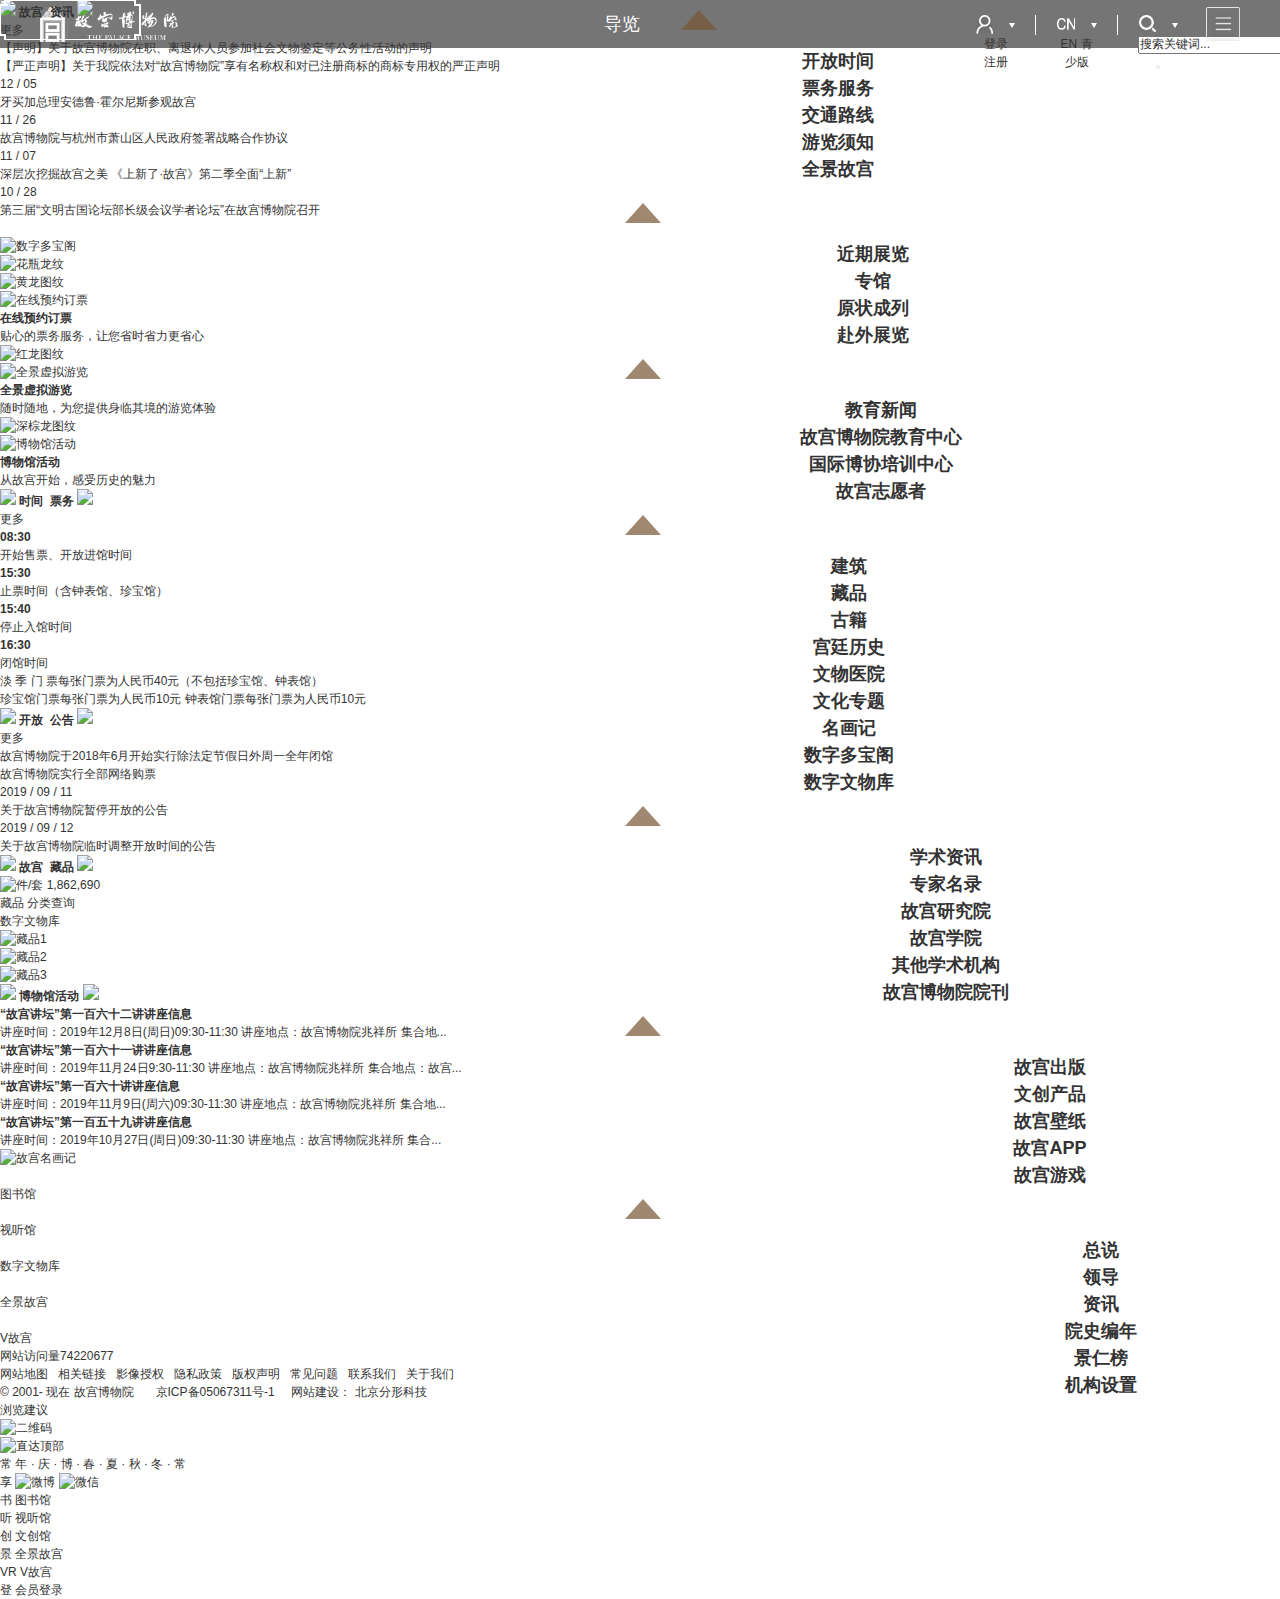
==== index.html @ b0aff109 "12.9" ====
<!DOCTYPE html>
<html lang="en">

<head>
  <meta charset="UTF-8">
  <meta name="viewport" content="width=device-width, initial-scale=1.0">
  <meta http-equiv="X-UA-Compatible" content="ie=edge">
  <title>故宫博物院</title>
  <meta name="keywords" content="故宫博物院,故宫">
  <meta name="description"
    content="北京故宫博物院建立于1925年10月10日，位于北京故宫紫禁城内。是在明朝、清朝两代皇宫及其收藏的基础上建立起来的中国综合性博物馆，也是中国最大的古代文化艺术博物馆，其文物收藏主要来源于清代宫中旧藏，是第一批全国爱国主义教育示范基地。">
  <link rel="icon" href="./img/favicon.ico" type="image/x-icon">
  <link rel="stylesheet" href="./lib/reset.css">
  <link rel="stylesheet" href="./css/common.css">
  <link rel="stylesheet" href="./css/index.css">
  <!-- 引入js -->
  <script src="./lib/jquery-1.12.4.js"></script>
  <!-- 轮播、 -->
  <!-- <script src="./lib/jquery-1.8.3.min.js"></script> -->
  <script src="./lib/jquery.easing.1.3.js"></script>
  <script src="./lib/jquery.transit.min.js"></script>
  <script src="./lib/jquery.mChange.zoom.js"></script>
  <!-- 滚轮 -->
  <script src="./lib/jquery.mousewheel.min.js"></script>
  <script src="./lib/jquery.nicescroll.min.js"></script>
  <!-- 引入mouse方向 -->
  <script src="./lib/mousedirection.js"></script>
</head>

<body>
  <!-- 1. 头部与轮播区域标签 -->
  <div class="topheader">
    <div class="header clearfix">
      <div class="toplogo"><a href="index.html"><img src="./img/logo.png" alt="故宫logo"></a></div>
      <!-- 头部导航 -->
      <ul class="topnav_mean">
        <li><a href="./index.html">首页</a></li>
        <li><a href="#">导览</a>
          <i class=""><img src="./img/arrow1.png" alt="隐藏导航栏三角"></i>
          <div class="child c2" style="padding-left: 389px;">
            <p><strong> <a href="#">开放时间</a> </strong></p>
            <p><strong> <a href="#">票务服务</a> </strong></p>
            <p><strong> <a href="#">交通路线</a> </strong></p>
            <p><strong> <a href="#">游览须知</a> </strong></p>
            <p><strong> <a href="#" target="_blank">全景故宫</a> </strong></p>
          </div>
        </li>
        <li><a href="#">展览</a><i class=""><img src="./img/arrow1.png" alt="隐藏导航栏三角"></i>
          <div class="child c3" style="padding-left: 566.5px;">
            <p><strong> <a href="#">近期展览</a> </strong></p>
            <p><strong> <a href="#">专馆</a> </strong></p>
            <p><strong> <a href="#">原状成列</a> </strong></p>
            <p><strong> <a href="#">赴外展览</a> </strong></p>
          </div>
        </li>
        <li><a href="#">教育</a><i class=""><img src="./img/arrow1.png" alt="隐藏导航栏三角"></i>
          <div class="child c4" style="padding-left: 582.5px;">
            <p><strong> <a href="#">教育新闻</a> </strong></p>
            <p><strong> <a href="#">故宫博物院教育中心</a> </strong></p>
            <p><strong> <a href="#">国际博协培训中心</a> </strong></p>
            <p><strong> <a href="#">故宫志愿者</a> </strong></p>
          </div>
        </li>
        <li><a href="#">探索</a><i class=""><img src="./img/arrow1.png" alt="隐藏导航栏三角"></i>
          <div class="child c5" style="padding-left: 518.5px;">
            <p><strong> <a href="#">建筑</a> </strong></p>
            <p><strong> <a href="#">藏品</a> </strong></p>
            <p><strong> <a href="#">古籍</a> </strong></p>
            <p><strong> <a href="#">宫廷历史</a> </strong></p>
            <p><strong> <a href="#">文物医院</a> </strong></p>
            <p><strong> <a href="#">文化专题</a> </strong></p>
            <p><strong> <a href="#" target="_blank">名画记</a> </strong></p>
            <p><strong> <a href="#" target="_blank">数字多宝阁</a> </strong></p>
            <p><strong> <a href="#" target="_blank">数字文物库</a> </strong></p>
          </div>
        </li>
        <li><a href="#">学术</a><i class=""><img src="./img/arrow1.png" alt="隐藏导航栏三角"></i>
          <div class="child c6" style="padding-left: 711.5px;">
            <p><strong> <a href="#">学术资讯</a> </strong></p>
            <p><strong> <a href="#">专家名录</a> </strong></p>
            <p><strong> <a href="#">故宫研究院</a> </strong></p>
            <p><strong> <a href="#">故宫学院</a> </strong></p>
            <p><strong> <a href="#">其他学术机构</a> </strong></p>
            <p><strong> <a href="#">故宫博物院院刊</a> </strong></p>
          </div>
        </li>
        <li><a href="#">文创</a><i class=""><img id="aw1" src="./img/arrow1.png" alt="隐藏导航栏三角"></i>
          <div class="child c7" style="padding-left: 920px;">
            <p><strong> <a href="#">故宫出版</a> </strong></p>
            <p><strong> <a href="#">文创产品</a> </strong></p>
            <p><strong> <a href="#">故宫壁纸</a> </strong></p>
            <p><strong> <a href="#">故宫APP</a> </strong></p>
            <p><strong> <a href="#" target="_blank">故宫游戏</a> </strong></p>
          </div>
        </li>
        <li><a href="#">关于</a><i class=""><img id="aw1" src="./img/arrow1.png" alt="隐藏导航栏三角"></i>
          <div class="child c8" style="padding-left: 1021px;">
            <p><strong> <a href="#">总说</a> </strong></p>
            <p><strong> <a href="#">领导</a> </strong></p>
            <p><strong> <a href="#">资讯</a> </strong></p>
            <p><strong> <a href="#">院史编年</a> </strong></p>
            <p><strong> <a href="#">景仁榜</a> </strong></p>
            <p><strong> <a href="#">机构设置</a> </strong></p>
          </div>
        </li>
      </ul>
      <script>
        // 移入导航显示三角形，移出后消失
        $(".topnav_mean li").hover(
          function () {
            $(this).children("i").addClass("cur")
            // console.log($(this).children("i"));
          },
          function () {
            $(this).children("i").removeClass("cur")
          }
        );
        // 头部导航hover颜色
        $(".topnav_mean i").hover(
          function () {
            $(this).parent().children('a').css("color", "#c2a680")
          },
          function () {
            $(this).parent().children('a').css("color", "")
          }
        );
        // 头部导航hover颜色
        $(".topnav_mean .child").hover(
          function () {
            $(this).parent().children('a').css("color", "#c2a680")
          },
          function () {
            $(this).parent().children('a').css("color", "")
          }
        );
      </script>

      <!-- 头部右边工具栏 -->
      <div class="topnav-r clearfix">
        <ul class="tools">
          <li class="login">
            <a href="#"><img src="./img/ico_tools_search2.png" alt="登录注册"></a>
            <div class="loginbox">
              <span class="a" onclick="window.location.href='./login.html'">登录</span>
              <span class="a">注册</span>
            </div>
          </li>
          <li class="lang">
            <a href="#"><img src="./img/CN.png" alt="版本切换"></a>
            <div class="language">
              <span class="a">EN</span>
              <span class="a">青少版</span>
            </div>
          </li>

          <li class="scbtn">
            <a href="#" id="fdj"><img src="./img//ico_tools_user2.png" alt="搜索"></a>
            <div class="search">
              <input type="text" class="keyword_search" value="搜索关键词..."
                onfocus="if(this.value=='搜索关键词...'){this.value=''}" onblur="if(this.value=''){this.value='搜索关键词...'}">
              <button class="ok"></button>
            </div>
          </li>
        </ul>
        <!-- 三横杠 -->
        <a href="#" class="menutool"><img src="./img/menu2.png" alt=""></a>
      </div>
      <script>
        // 点击搜索图标，显示和隐藏
        $("#fdj").click(function () {
          $(".search").toggle();
        })
        // 移到登录、版本图标后隐藏搜索
        $(".login").mouseover(function () {
          $(".search").hide();
        });
        $(".lang").mouseover(function () {
          $(".search").hide();
        });
      </script>
    </div>

    <!-- 动态：轮播图:::: -->
    <div class="focus">
      <div>
        <style type="text/css">
          #wrap-banner {}
        </style>
        <a id="wrap-banner" href="javascript:void(0);"></a>
        <ul>
          <li>
            <a href="https://young.dpm.org.cn/ency_haicuo" target="_blank"
              style="background:url('./img/lb_1.jpg') no-repeat center;background-size:auto 100%;"></a>
          </li>
          <li>
            <a href="https://webapp.vizen.cn/pro_vizen_template/#/albumpc/1911173214?isAutoJump=true" target="_blank"
              style="background:url('./img/lb_2.jpg') no-repeat center;background-size:auto 100%;"></a>
          </li>
          <li>
            <a href="http://quanjing.artron.net/scene/IINGbrSFm9TejnW1TCgG1TJi2siY3tMV/yuzhuoyundanchenbainianjinianzhan/tour.html"
              target="_blank" style="background:url('./img/lb_3.jpg') no-repeat center;background-size:auto 100%;"></a>
          </li>
          <li>
            <a href="http://webapp.vizen.cn/gugong_app_pc/index.html" target="_blank"
              style="background:url('./img/lb_5.jpg') no-repeat center;background-size:auto 100%;"></a>
          </li> 
        </ul>
        <div class="nav">
          <i class="now"></i><i></i><i></i><i></i>
        </div>
      </div>
      <div class="prev"><a href="javascript:;"></a></div>
      <div class="next"><a href="javascript:;"></a></div>
    </div>
    <!-- js轮播操作 -->
    <script>
      // 通过监听改变屏幕来计算高度
      $(window).on('resize', function () {
        setTimeout(function () {
          $('.focus').height($(window).height())
        }, 500)

      }).trigger('resize')

      // 获取元素设置背景图片
      $('.focus ul li').mChange({
        auto: 1, //是否自动播放,1为自动,0为手动
        arrow: 1, //是否反转箭头,1为点击左侧向右滚动,0则相反
        speed: 1000, //效果速度,大于0.3
        time: 5000, //周期时间，大于1
        nav: $('.focus .nav i'), //导航
        nave: "click", //导航事件
        navs: 0, //导航滚动
        prev: ".focus .prev a", //上一个
        next: ".focus .next a", //下一个
        cycle: 1, //是否循环
        mousestop: 0, //是否鼠标划入停止
        mousewheel: 0, //是否开启滚轮事件
        animates: function (idx) {} //自定义函数
      });

      // 当鼠标移动到箭头的时候显示左右2个箭头，透明度设置为1
      $('.prev').mouseover(function () {
        $(this).children().css("opacity", 1)
      })

      $('.next').mouseover(function () {
        $(this).children().css("opacity", 1)
      })

      //当鼠标离开的时候分别隐藏2个箭头,透明度设置为0
      $('.prev').mouseout(function () {
        $(this).children().css("opacity", 0)
      })

      $('.next').mouseout(function () {
        $(this).children().css("opacity", 0)
      })
    </script>
  </div>



  <!-- 2. 主要内容 -->
  <div class="main_content">
    <!-- 2.1 版心 -->
    <div class="container clearfix">
      <!-- 2.1.1 故宫信息 -->
      <div class="palace_information clearfix">
        <!-- 2.1.1.1 信息左边 -->
        <div class="left clearfix">
          <!-- 盒子1 -->
          <div class="box1">
            <!-- 2.1.1.1.1 资讯 -->
            <div class="news clearfix">
              <!-- 标题 -->
              <div class="title clearfix">
                <h1>
                  <span class="tit-span"><img src="./img/public-icon1.png"></span>
                  <span class="s1">故宫</span>
                  <span class="title_dot"><img src="./img/title_dot.png" alt=""></span>
                  <span>资讯</span>
                  <span class="tit-span"><img src="./img/public-icon2.png"></span>
                </h1>
                <a href="#" class="more">更多<i></i></a>
              </div>
              <!-- 信息列表 -->
              <div>
                <!-- 声明 -->
                <div class="list1">
                  <a href="#" title="【声明】关于故宫博物院在职、离退休人员参加社会文物鉴定等公务性活动的声明"
                    style="display: block;">【声明】关于故宫博物院在职、离退休人员参加社会文物鉴定等公务性活动的声明</a>
                  <a href="#" title="【严正声明】关于我院依法对“故宫博物院”享有名称权和对已注册商标的商标专用权的严正声明"
                    style="display: block;">【严正声明】关于我院依法对“故宫博物院”享有名称权和对已注册商标的商标专用权的严正声明</a>
                </div>
                <!-- 资讯 -->
                <div class="list2">
                  <ul>
                    <li>
                      <p><span>12</span> / 05</p>
                      <a href="#" title="牙买加总理安德鲁·霍尔尼斯参观故宫">牙买加总理安德鲁·霍尔尼斯参观故宫</a>
                    </li>
                    <li>
                      <p><span>11</span> / 26</p>
                      <a href="#" title="故宫博物院与杭州市萧山区人民政府签署战略合作协议">故宫博物院与杭州市萧山区人民政府签署战略合作协议</a>
                    </li>
                    <li>
                      <p><span>11</span> / 07</p>
                      <a href="#" title="深层次挖掘故宫之美 《上新了·故宫》第二季全面“上新”">深层次挖掘故宫之美 《上新了·故宫》第二季全面“上新”</a>
                    </li>
                    <li>
                      <p><span>10</span> / 28</p>
                      <a href="#" title="第三届“文明古国论坛部长级会议学者论坛”在故宫博物院召开">第三届“文明古国论坛部长级会议学者论坛”在故宫博物院召开</a>
                    </li>
                  </ul>
                </div>
              </div>
            </div>
            <!-- 2.1.1.1.2 资讯图 -->
            <div class="img">
              <a href="#" target="_blank">
                <img src="./img/home_bg-ad.jpg" alt="">
              </a>
            </div>
          </div>

          <!-- 2.1.1.2 盒子2：数字多宝阁 -->
          <div class="box2">
            <a href="#">
              <div class="bg">
                <div class="num_ts"><img src="./img/vase_bg.jpg" alt="数字多宝阁"></div>
                <div class="dr_vase"><img src="./img/dragon_vase.png" alt="花瓶龙纹"></div>
              </div>
            </a>
          </div>
        </div>

        <!-- 2.1.1.2 右边 -->
        <div class="right clearfix">
          <!-- 2.1.1.2.1 盒子3 -->
          <div class="box3 clearfix">
            <ul>
              <li class="tkt"><a href="#">
                  <div class="bg"><img src="./img/y-dragon.png" alt="黄龙图纹"></div>
                  <div class="icon">
                    <img src="./img/book_ticket.png" alt="在线预约订票">
                  </div>
                  <div class="cont">
                    <h3>在线预约订票</h3>
                    <p>贴心的票务服务，让您省时省力更省心</p>
                  </div>
                </a></li>
              <li class="stsg"><a href="#">
                  <div class="bg"><img src="./img/r-dragon.png" alt="红龙图纹"></div>
                  <div class="icon">
                    <img src="./img/sightseeing.png" alt="全景虚拟游览">
                  </div>
                  <div class="cont">
                    <h3>全景虚拟游览</h3>
                    <p>随时随地，为您提供身临其境的游览体验</p>
                  </div>
                </a></li>
              <li class="aty"><a href="#">
                  <div class="bg"><img src="./img/d_b-dragon.png" alt="深棕龙图纹"></div>
                  <div class="icon">
                    <img src="./img/activity.png" alt="博物馆活动">
                  </div>
                  <div class="cont">
                    <h3>博物馆活动</h3>
                    <p>从故宫开始，感受历史的魅力</p>
                  </div>
                </a></li>
            </ul>
          </div>

          <!-- 2.1.1.2.2 盒子4 -->
          <div class="box4">
            <div class="item1">
              <!-- 标题 -->
              <div class="title clearfix">
                <h1>
                  <span class="tit-span"><img src="./img/public-icon1.png"></span>
                  <span>时间</span>
                  <span class="title_dot"><img src="./img/title_dot.png" alt=""></span>
                  <span>票务</span>
                  <span class="tit-span"><img src="./img/public-icon2.png"></span>
                </h1>
                <a href="#" class="more">更多<i></i></a>
              </div>
              <!-- 时间规划 -->
              <div class="list clearfix">
                <ul class="clearfix">
                  <li>
                    <h1>08:30</h1>
                    <p>开始售票、开放进馆时间</p>
                  </li>
                  <li>
                    <h1>15:30</h1>
                    <p>止票时间（含钟表馆、珍宝馆）</p>
                  </li>
                  <li>
                    <h1>15:40</h1>
                    <p>停止入馆时间</p>
                  </li>
                  <li>
                    <h1>16:30</h1>
                    <p>闭馆时间</p>
                  </li>
                </ul>
              </div>
              <!-- 门票 -->
              <div class="tip">
                <p><span><i>淡 季 门 票</i>每张门票为人民币40元（不包括珍宝馆、钟表馆）</span></p>
                <p>
                  <span><i>珍宝馆门票</i>每张门票为人民币10元</span>
                  <span><i>钟表馆门票</i>每张门票为人民币10元</span>
                </p>
              </div>
            </div>

            <div class="item2">
              <!-- 标题 -->
              <div class="title clearfix">
                <h1>
                  <span class="tit-span"><img src="./img/public-icon1.png"></span>
                  <span class="s1">开放</span>
                  <span class="title_dot"><img src="./img/title_dot.png" alt=""></span>
                  <span>公告</span>
                  <span class="tit-span"><img src="./img/public-icon2.png"></span>
                </h1>
                <a href="#" class="more">更多<i></i></a>
              </div>
              <!-- 开放信息 -->
              <div class="list1">
                <a href="#" title="故宫博物院于2018年6月开始实行除法定节假日外周一全年闭馆"
                  style="display: block;">故宫博物院于2018年6月开始实行除法定节假日外周一全年闭馆</a>
                <a href="#" title="故宫博物院实行全部网络购票" style="display: block;">故宫博物院实行全部网络购票</a>
              </div>
              <!-- 公告信息 -->
              <div class="list2 clearfix">
                <ul>
                  <li>
                    <p>2019 / 09 / 11</p>
                    <a href="#" title="关于故宫博物院暂停开放的公告">关于故宫博物院暂停开放的公告</a>
                  </li>
                  <li>
                    <p>2019 / 09 / 12</p>
                    <a href="#" title="关于故宫博物院临时调整开放时间的公告">关于故宫博物院临时调整开放时间的公告</a>
                  </li>
                </ul>
              </div>
            </div>
          </div>
        </div>
      </div>


      <!-- 2.1.2 故宫藏品 -->
      <div class="antique">
        <!-- 数据栏 -->
        <div class="data_list">
          <!-- 标题 -->
          <div class="title clearfix">
            <h1>
              <span class="tit-span"><img src="./img/public-icon1.png"></span>
              <span>故宫</span>
              <span class="title_dot"><img src="./img/title_dot.png" alt=""></span>
              <span>藏品</span>
              <span class="tit-span"><img src="./img/public-icon2.png"></span>
            </h1>
          </div>
          <!-- 藏品数据 -->
          <div class="data">
            <i><img src="./img/indexicon1.png" alt="件/套"></i>
            <span>1,862,690</span>
          </div>
          <a href="#" class="query">
            <span>藏品</span>
            <span>分类查询</span>
            <img src="./img/png11.png" alt="">
          </a>
          <!-- 数字文物库 -->
          <div class="count_library">
            <a href="#" target="_blank" class="link">数字文物库
              <div id="line1" style=" position: absolute; left: 0px;top: 0px;right: 0px;bottom: 0px;"><svg
                  xmlns="http://www.w3.org/2000/svg" version="1.1" width="208" height="40"
                  style="-webkit-tap-highlight-color: rgba(0, 0, 0, 0);left: 0px;" class="">
                  <desc style="-webkit-tap-highlight-color: rgba(0, 0, 0, 0);">Created with Raphaël</desc>
                  <defs style="-webkit-tap-highlight-color: rgba(0, 0, 0, 0);"></defs>
                  <path fill="none" stroke="#ffffff"
                    d="M0,5L5,5L5,0L135,0L135,5L140,5L140,35L135,35L135,40L5,40L5,35L0,35L0,5" stroke-width="2"
                    stroke-dasharray="1000,1000">
                  </path>
                </svg></div>
            </a>
          </div>
        </div>

        <!-- 藏品栏 -->
        <ul class="antique_list">
          <li>
            <img src="./img/antique_1.jpg" alt="藏品1">
            <div class="mask"
              style="position: absolute; width: 386px; height: 464px; top: 0px; left: -386px; z-index: 99; opacity: 1;">
              <a href="/collection/jade/232278.html">
                <p>白玉炉、瓶、盒三式</p>
                <p>清</p>
                <p>炉高10厘米，宽15.5厘米；瓶高12厘米，宽4.5厘米；盒高3厘米，直径5.9厘米</p>
                <p></p>
                <p class="jj">三式是文人雅士几案上的常备设置，为焚香器具，由炉、瓶、盒三件组成，故名。炉用于燃香；瓶放置铲、箸，用于铲除香灰和夹取香料；盒存储香料。</p>
                <p class="pos"></p>
                <h1></h1>
              </a>
            </div>
          </li>
          <li>
            <img src="./img/antique_2.jpg" alt="藏品2">
            <div class="mask"
              style="position: absolute; width: 386px; height: 464px; top: 0px; left: -386px; z-index: 99; opacity: 1;">
              <a href="/collection/paint/231409.html">
                <p>赵佶听琴图轴</p>
                <p>宋</p>
                <p>纵147.2厘米，横51.3厘米</p>
                <p></p>
                <p class="jj">此幅描绘官僚贵族雅集听琴的场景。作品构图简净，人物举止形貌刻画传神，树石器具描写工致，着色浑厚而不失清丽，是宋代宫廷人物画的代表作品。</p>
                <p class="pos"></p>
                <h1></h1>
              </a>
            </div>
          </li>
          <li>
            <img src="./img/antique_3.jpg" alt="藏品3">
            <div class="mask"
              style="position: absolute; width: 386px; height: 464px; top: 0px; left: -386px; z-index: 99; opacity: 1;">
              <a href="/collection/gear/229634.html">
                <p>紫漆描金山水纹海棠式香几</p>
                <p>清</p>
                <p>高86厘米，长54厘米，宽44.5厘米</p>
                <p></p>
                <p class="jj">香几是承放香炉的家具，室内外均可使用。多采用曲线结构，腿做成三弯式，修长优美，足下踩托泥，造型端庄婉丽。此件便是典型的一例。</p>
                <p class="pos"></p>
                <h1></h1>
              </a>
            </div>
          </li>
        </ul>
      </div>
      <!-- mouse方向 -->
      <script>
        var DIR_POS = {
          left: {
            top: '0',
            left: '-100%'
          },
          right: {
            top: '0',
            left: '100%'
          },
          bottom: {
            top: '100%',
            left: '0'
          },
          top: {
            top: '-100%',
            left: '0'
          }
        };

        $('.antique_list li').each(function () {
          new MouseDirection(this, {
            enter: function ($element, dir) {
              //每次进入前先把.trans类移除掉，以免后面调整位置的时候也产生过渡效果
              var $content = $element.find('.mask').removeClass('trans');

              //调整位置
              $content.css(DIR_POS[dir]);

              //reflow
              $content[0].offsetWidth;

              //启用过渡
              $content.addClass('trans');

              //滑入
              $content.css({
                left: '0',
                top: '0'
              });
            },
            leave: function ($element, dir) {
              $element.find('.mask').css(DIR_POS[dir]);
            }
          });
        });
      </script>







      <!-- 2.1.3 博物馆活动 -->
      <div class="museum_activity">
        <!-- 博物馆活动 -->
        <div class="activity">
          <!-- 标题 -->
          <div class="title clearfix">
            <h1>
              <span class="tit-span"><img src="./img/public-icon1.png"></span>
              <span class="s1">博物馆活动</span>
              <span class="tit-span"><img src="./img/public-icon2.png"></span>
            </h1>
          </div>
          <!-- 活动信息 -->
          <div class="act_message">
            <ul>
              <li>
                <h2><a href="#">“故宫讲坛”第一百六十二讲讲座信息</a></h2>
                <p>讲座时间：2019年12月8日(周日)09:30-11:30
                  讲座地点：故宫博物院兆祥所
                  集合地...</p>
              </li>
              <li>
                <h2><a href="#">“故宫讲坛”第一百六十一讲讲座信息</a></h2>
                <p>
                  讲座时间：2019年11月24日9:30-11:30
                  讲座地点：故宫博物院兆祥所
                  集合地点：故宫...</p>
              </li>
              <li>
                <h2><a href="#">“故宫讲坛”第一百六十讲讲座信息</a></h2>
                <p>讲座时间：2019年11月9日(周六)09:30-11:30
                  讲座地点：故宫博物院兆祥所
                  集合地...</p>
              </li>
              <li>
                <h2><a href="#">“故宫讲坛”第一百五十九讲讲座信息</a></h2>
                <p>讲座时间：2019年10月27日(周日)09:30-11:30
                  讲座地点：故宫博物院兆祥所
                  集合...</p>
              </li>
            </ul>
          </div>
        </div>

        <!-- 故宫名画记 -->
        <div class="famous_painting">
          <a href="#"><img src="./img/famous_painting.jpg" alt="故宫名画记"></a>
        </div>
      </div>


      <!-- 2.1.4 底部导航 -->
      <div class="footer_nav clearfix">
        <ul>
          <li class="li1"><a href="#">
              <div class="content">

              </div>
              <img src="./img/footer_nav_1.1.png" alt="">
              <p>图书馆</p>
            </a></li>
          <li class="li2"><a href="#">
              <div class="content">

              </div>
              <img src="./img/footer_nav_2.1.png" alt="">
              <p>视听馆</p>
            </a></li>
          <li class="li3"><a href="#">
              <div class="content">

              </div>
              <img src="./img/footer_nav_3.1.png" alt="">
              <p>数字文物库</p>
            </a></li>
          <li class="li4"><a href="#">
              <div class="content">

              </div>
              <img src="./img/footer_nav_2.2.png" alt="">
              <p>全景故宫</p>
            </a></li>
          <li class="li5"><a href="#">
              <div class="content">

              </div>
              <img src="./img/footer_nav_3.2.png" alt="">
              <p>V故宫</p>
            </a></li>
        </ul>
      </div>
    </div>
  </div>
  <!-- mouse方向 -->
  <script>
    var DIR_POS = {
      left: {
        top: '0',
        left: '-100%'
      },
      right: {
        top: '0',
        left: '100%'
      },
      bottom: {
        top: '100%',
        left: '0'
      },
      top: {
        top: '-100%',
        left: '0'
      }
    };
    $('.footer_nav li').each(function () {
      new MouseDirection(this, {
        enter: function ($element, dir) {
          //每次进入前先把.trans类移除掉，以免后面调整位置的时候也产生过渡效果
          var $content = $element.find('.content').removeClass('trans');

          //调整位置
          $content.css(DIR_POS[dir]);

          //reflow
          $content[0].offsetWidth;

          //启用过渡
          $content.addClass('trans');

          //滑入
          $content.css({
            left: '0',
            top: '0'
          });
        },
        leave: function ($element, dir) {
          $element.find('.content').css(DIR_POS[dir]);
        }
      });
    });
  </script>



  <!-- 3. 底部 -->
  <div class="bottom">
    <!-- 3.1 版心 -->
    <div class="container clearfix">
      <!-- 3.1.1 网站访问量-->
      <div class="num">网站访问量<span><i>7</i><i>4</i><i>2</i><i>2</i><i>0</i><i>6</i></i><i>7</i><i>7</i></span></div>
      <!-- 3.1.2 底部导航-->
      <div class="bottom_nav">
        <a href="#">网站地图</a>&nbsp;&nbsp;
        <a href="#">相关链接</a>&nbsp;&nbsp;
        <a href="#">影像授权</a>&nbsp;&nbsp;
        <a href="#">隐私政策</a>&nbsp;&nbsp;
        <a href="#">版权声明</a>&nbsp;&nbsp;
        <a href="#">常见问题</a>&nbsp;&nbsp;
        <a href="#">联系我们</a>&nbsp;&nbsp;
        <a href="#">关于我们</a>&nbsp;&nbsp;
      </div>
      <!-- 3.1.3 版权 -->
      <div class="copyright">
        &copy; 2001- 现在 故宫博物院 &nbsp;&nbsp;　京ICP备05067311号-1 &nbsp;&nbsp;&nbsp;
        <a href="#">网站建设</a>：
        <a href="#">北京分形科技</a>
      </div>
      <!-- 3.1.4 浏览建议-->
      <div class="btns">
        <a>浏览建议</a>
      </div>
      <!-- 3.1.5 二维码-->
      <div class="qr_code">
        <a><img src="./img/ico_hand.png" alt="二维码"></a>
      </div>
    </div>
  </div>


  <!-- 4. 固定定位导航栏 -->
  <div class="fix_nav">
    <a href="#" class="gotop"><img src="./img/sidebar_gotop.png" alt="直达顶部"></a>
    <div class="nav">
      <ul>
        <li><a href="#" class="season">
            <span>常</span>
            <span>
              <i>年</i> · <i>庆</i> · <i>博</i> · <i>春</i> · <i>夏</i> · <i>秋</i> · <i>冬</i> · <i>常</i>
            </span>
          </a>
        </li>
        <li><a href="#" class="x">
            <span>享</span>
            <span class="icons">
              <i><img src="./img/share-icon1.png" alt="微博"></i>
              <i><img src="./img/share-icon2.png" alt="微信"></i>
            </span>
          </a>
        </li>
        <li><a href="#" class="s">
            <span>书</span>
            <span>图书馆</span>
          </a>
        </li>
        <li><a href="#" class="t">
            <span>听</span>
            <span>视听馆</span>
          </a>
        </li>
        <li><a href="#" class="c">
            <span>创</span>
            <span>文创馆</span>
          </a>
        </li>
        <li><a href="#" class="j">
            <span>景</span>
            <span>全景故宫</span>
          </a>
        </li>
        <li><a href="#" class="v">
            <span>VR</span>
            <span>V故宫</span>
          </a>
        </li>
        <li><a href="#" class="d">
            <span>登</span>
            <span>会员登录</span>
          </a>
        </li>
      </ul>
    </div>
    <a class="close"></a>

  </div>


  <!-- js操作 -->
  <script>
    // // 移入导航显示三角形，移出后消失
    // $(".topnav_mean li").hover(
    //   function () {
    //     $(this).children("i").addClass("cur")
    //     // console.log($(this).children("i"));
    //   },
    //   function () {
    //     $(this).children("i").removeClass("cur")
    //   }
    // );
    // 点击搜索图标，显示和隐藏
    // $("#fdj").click(function () {
    //   $(".search").toggle();
    // })
    // // 移到登录、版本图标后隐藏搜索
    // $(".login").mouseover(function () {
    //   $(".search").hide();
    // });
    // $(".lang").mouseover(function () {
    //   $(".search").hide();
    // });


    // 固定导航栏伸缩
    // 方法一：
    $(".close").click(function () {
      $(this).toggleClass("up")
    });
    $('.close').click(function () {
      if ($(this).hasClass('up')) {
        $('.fix_nav ul').slideUp(300);
      } else {
        $('.fix_nav ul').slideDown(300);
      }
    });
    // 方法二：
    // $('.close').click(function () {
    //   if (!$(this).hasClass('up')) {
    //     $(this).addClass('up');
    //     $('.fix_nav ul').slideUp(300);
    //   } else {
    //     $(this).removeClass('up');
    //     $('.fix_nav ul').slideDown(300);
    //   }
    // });


    //返回顶部
    $(".gotop").click(function () {
      //$($.browser.webkit?"body":"html").animate({scrollTop:0},400+$(window).scrollTop()*0.3);
      $("html,body").animate({
        scrollTop: 0
      }, 400 + $(window).scrollTop() * 0.3);
    });



    // // 滚动条模拟
    $(function () {
      //	pc端调用窗口滚动条
      if (isPC()) {
        niceScroll();
      }
    })
    //	判断客户端是否为PC
    function isPC() {
      var userAgentInfo = navigator.userAgent;
      var Agents = new Array("Android", "iPhone", "SymbianOS", "Windows Phone", "iPad", "iPod");
      var flag = true;
      for (var v = 0; v < Agents.length; v++) {
        if (userAgentInfo.indexOf(Agents[v]) > 0) {
          flag = false;
          break;
        }
      }
      return flag;
    };

    //	窗口滚动条
    function niceScroll() {
      var htmlNs = $("html").niceScroll({
        zindex: 9999,
        cursorwidth: 10,
        cursorborder: 0,
        cursoropacitymin: 0.3,
        cursoropacitymax: 0.8,
        horizrailenabled: false
      });
      htmlNs.cursor.css({
        width: 5
      });
      var objNs = (htmlNs.ispage) ? htmlNs.rail : htmlNs.win;
      objNs.hover(function () {
        htmlNs.state = true;
        htmlNs.cursor.stop().animate({
          width: 10
        }, 100);
      }, function () {
        if (htmlNs.rail.drag) {
          htmlNs.cursor.css({
            'opacity': '0.8'
          });
          return;
        }
        htmlNs.cursor.stop().animate({
          width: 5
        }, 100);
      });
      $(document).mouseup(function () {
        if (htmlNs.state) {
          htmlNs.state = false;
          htmlNs.cursor.stop().animate({
            width: 5
          }, 100);
        }
      });
    };


    // 一. 滚动条滚动实现侧边栏的隐藏和显示
    $(window).scroll(function () {
      // 1.1 在事件中获取页面卷去的距离
      var v = $(window).scrollTop();
      // 1.2 如果页面卷去的距离大于等于200 就显示侧边栏， 否则隐藏侧边栏
      if (v >= 985) {
        $(".fix_nav").css({
          "opacity": "1",
          // "transition": "all 10s linear",
          // "display": "block"
        });
      } else {
        $(".fix_nav").css({
          "opacity": "0",
          // "transition": "all 10s linear",
          // "display": "none"
        });
      }
    });




    // // 一. 滚动条滚动实现侧边栏的隐藏和显示
    // // 1. 给window注册scroll事件
    // $(window).scroll(function () {
    // 1.1 在事件中获取页面卷去的距离
    // var v = $(window).scrollTop();
    // 1.2 如果页面卷去的距离大于等于200 就显示侧边栏，否则隐藏侧边栏
    // if (v >= 990) {
    // $('.fix_nav').slideToggle(500);
    // $('.fix_nav').animate(500);
    // $('.fix_nav').show(500);


    // } else {
    // $('.fix_nav').slideToggle(500);
    // $('.fix_nav').hide(500);
    // }
    // });
    //   // 二. 通过滚动控制侧边栏选项是否选中
    //   if (v >= $('.mei').offset().top) {
    //     $('ul li').eq(3).addClass('current').siblings().removeClass('current');
    //   } else if (v >= $('.fu').offset().top) {
    //     $('ul li').eq(2).addClass('current').siblings().removeClass('current');
    //   } else if (v >= $('.dian').offset().top) {
    //     $('ul li').eq(1).addClass('current').siblings().removeClass('current');
    //   } else if (v >= $('.jia').offset().top) {
    //     $('ul li').eq(0).addClass('current').siblings().removeClass('current');
    //   }
    // });


    // // 三. 点击楼梯实现动画滚动并且让对应的楼层在顶部显示
    // // 1. 找到第一个li注册点击事件
    // $('ul li').eq(0).click(function () {
    //   // 1.2 获取家电距离文档的位置top，设定滚动条区域的动画
    //   var v = $('.jia').offset().top;
    //   // 若滚动条在窗口上时，如果设置动画时，元素不要用window，而用html,body来代替。原因是：动画内容只针对标签不断更改样式属性值。、
    //   // 若不动画时，可以选择用window
    //   $('html,body').animate({
    //     scrollTop: v
    //   });
    //   // $(window).scrollTop(v);
    // });

    // $('ul li').eq(1).click(function () {
    //   // 1.2 获取家电距离文档的位置top，设定滚动条区域的动画
    //   var v = $('.dian').offset().top;
    //   //$(window).scrollTop(v);
    //   $('html,body').animate({
    //     scrollTop: v
    //   });
    // });

    // // 返回顶部
    // $('.back').click(function () {
    //   $('html,body').animate({
    //     scrollTop: 0
    //   });
    // });


    // 滚轮到一定高度显示窗口固定定位导航栏
    // $(window).on('mousewheel', function (event) {  
    // console.log(event.deltaX, event.deltaY, event.deltaFactor);
    //   console.log(event.deltaX, -900, event.deltaFactor);
    // });

    // $(function () {
    //使用on监听滚轮事件
    // $('#cube').on('mousewheel', function (event) {
    //   //输出滚轮事件响应结果
    //   // console.log(event.deltaX, event.deltaY, event.deltaFactor);

    //   //上下滚动时让鼠标垂直移动
    //   var newTop = $(this).position().top - event.deltaY + "px";
    //   $(this).css("top", newTop);
    //   //左右滚动时让鼠标水平移动
    //   var newLeft = $(this).position().left + event.deltaX + "px";
    //   $(this).css("left", newLeft);
    // });


    /*	等比自适应函数	*/
    function autoHeight(obj, w, h) {
      var per = w / h;
      obj.css('height', obj.width() / per);
    };
    /*	等比缩放函数	*/
    function autoScale(ele) {
      var per;
      if ($(window).width() < 320) {
        per = 1;
      }
      if ($(window).width() >= 320 && $(window).width() <= 640) {
        per = $(window).width() / 320;
      }
      if ($(window).width() > 640) {
        per = 2;
      }
      ele.css({
        '-webkit-transform': 'scale(' + per + ')',
        '-moz-transform': 'scale(' + per + ')',
        'transform': 'scale(' + per + ')'
      });
    };
  </script>

</body>


</html>
---- css/common.css ----
/* 版心 */
.container {
    position: relative;
    width: 1572px;
    margin: 0 auto;
}


/* 清除浮动 */
.clearfix:before,
.clearfix:after {
    content: '';
    display: table;
}

.clearfix:after {
    clear: both;
}

.clearfix {
    *zoom: 1;
}
---- css/index.css ----
* {
  box-sizing: border-box;
}

body {
  /* height: 2666px; */
  line-height: 1.5;
  font-family: 微软雅黑, 'Heiti SC', 黑体, Arial;
}



/* ACTION */
/* 1、头部与轮播区域样式 */
/* 头部轮播背景图 */
.header .lb_images {
  width: 100%;
  /* height: 100%; */

  /* 高度刚好为到轮播图 */
  height: 979px;
  position: relative;
}

.lb_images {
  /* position: absolute; */

}

/* 头部栏 */
.header {
  width: 100%;
  height: 48px;
  background: rgba(0, 0, 0, .54);
  /* background: red; */
  /* 定位显示导航栏 */
  position: absolute;
  /* 首页、导航居中 */
  text-align: center;
  /* line-height: 48px; */
}

/* 故宫Logo */
.toplogo {
  display: inline-block;
  width: 230px;
  height: 48px;
  text-align: left;
  position: absolute;
  top: 0;
  left: 40px;
}

.toplogo a {}

.toplogo img {
  /* width: 138px; */
  height: 100%;
  /* vertical-align: middle; */
}

/* 头部导航 */
.topnav_mean {
  display: inline-block;
  font-size: 0;
  margin-right: 100px;
}

.topnav_mean li {
  display: inline-block;
  font-size: 18px;
}

.topnav_mean li>a {
  display: inline-block;
  padding: 12px 35px;
  line-height: 24px;
  color: #fff;
}

.topnav_mean li>a:hover {
  color: #c2a680;
}


/* 头部右边工具栏 */
.topnav-r {
  position: absolute;
  top: 0;
  right: 40px;
}

.topnav-r ul {
  float: left;
  padding-top: 15px;
}

.topnav-r li {
  float: left;
  /* display: inline-block; */
  padding-left: 20px;
  /* box-sizing: content-box; */
}

.topnav-r li a {
  position: relative;
  display: block;
  color: #fff;
  font-size: 16px;
  line-height: 20px;
  height: 20px;
  overflow: hidden;
}

.topnav-r li img {
  width: 17px;
}

.topnav-r li.login {
  width: 39px;
  height: 20px;
}

.topnav-r li.login:hover img {
  margin-top: -20px;
}

.topnav-r li.lang {
  width: 41px;
  height: 20px;
}

.topnav-r li.lang img {
  width: 18px;
}

.topnav-r li.lang:hover img {
  margin-top: -24px;
}

.topnav-r li.scbtn {
  width: 40px;
  height: 20px;
}

.topnav-r li.scbtn img {}

.topnav-r li.scbtn:hover img {
  margin-top: -24px;
}


.topnav-r .tools li {
  padding-left: 20px;
  margin-left: 20px;
  border-left: 1px solid #fff;
  /* text-align: left; */
  /* 阻止无法实现内边距效果 */
  box-sizing: content-box;
}

.topnav-r .tools li:nth-child(1) {
  border: 0;
  margin: 0;
}

.topnav-r .tools li a {
  padding-right: 22px;
}

/* 右边工具三角形 */
.topnav-r .tools li a:after {
  content: "";
  width: 0;
  height: 0;
  border: 3px solid transparent;
  border-top: 5px solid #fff;
  position: absolute;
  right: 0;
  top: 8px;
}

/* 菜单 */
.topnav-r>a {
  float: left;
  display: block;
  width: 34px;
  height: 34px;
  overflow: hidden;
}

.topnav-r .menutool {
  margin-top: 7px;
  margin-left: 28px;
}

.topnav-r>a img {
  width: 100%;
  height: auto;
  max-height: none;
}

.topnav-r .menutool:hover img {
  margin-top: -33.8px;
}
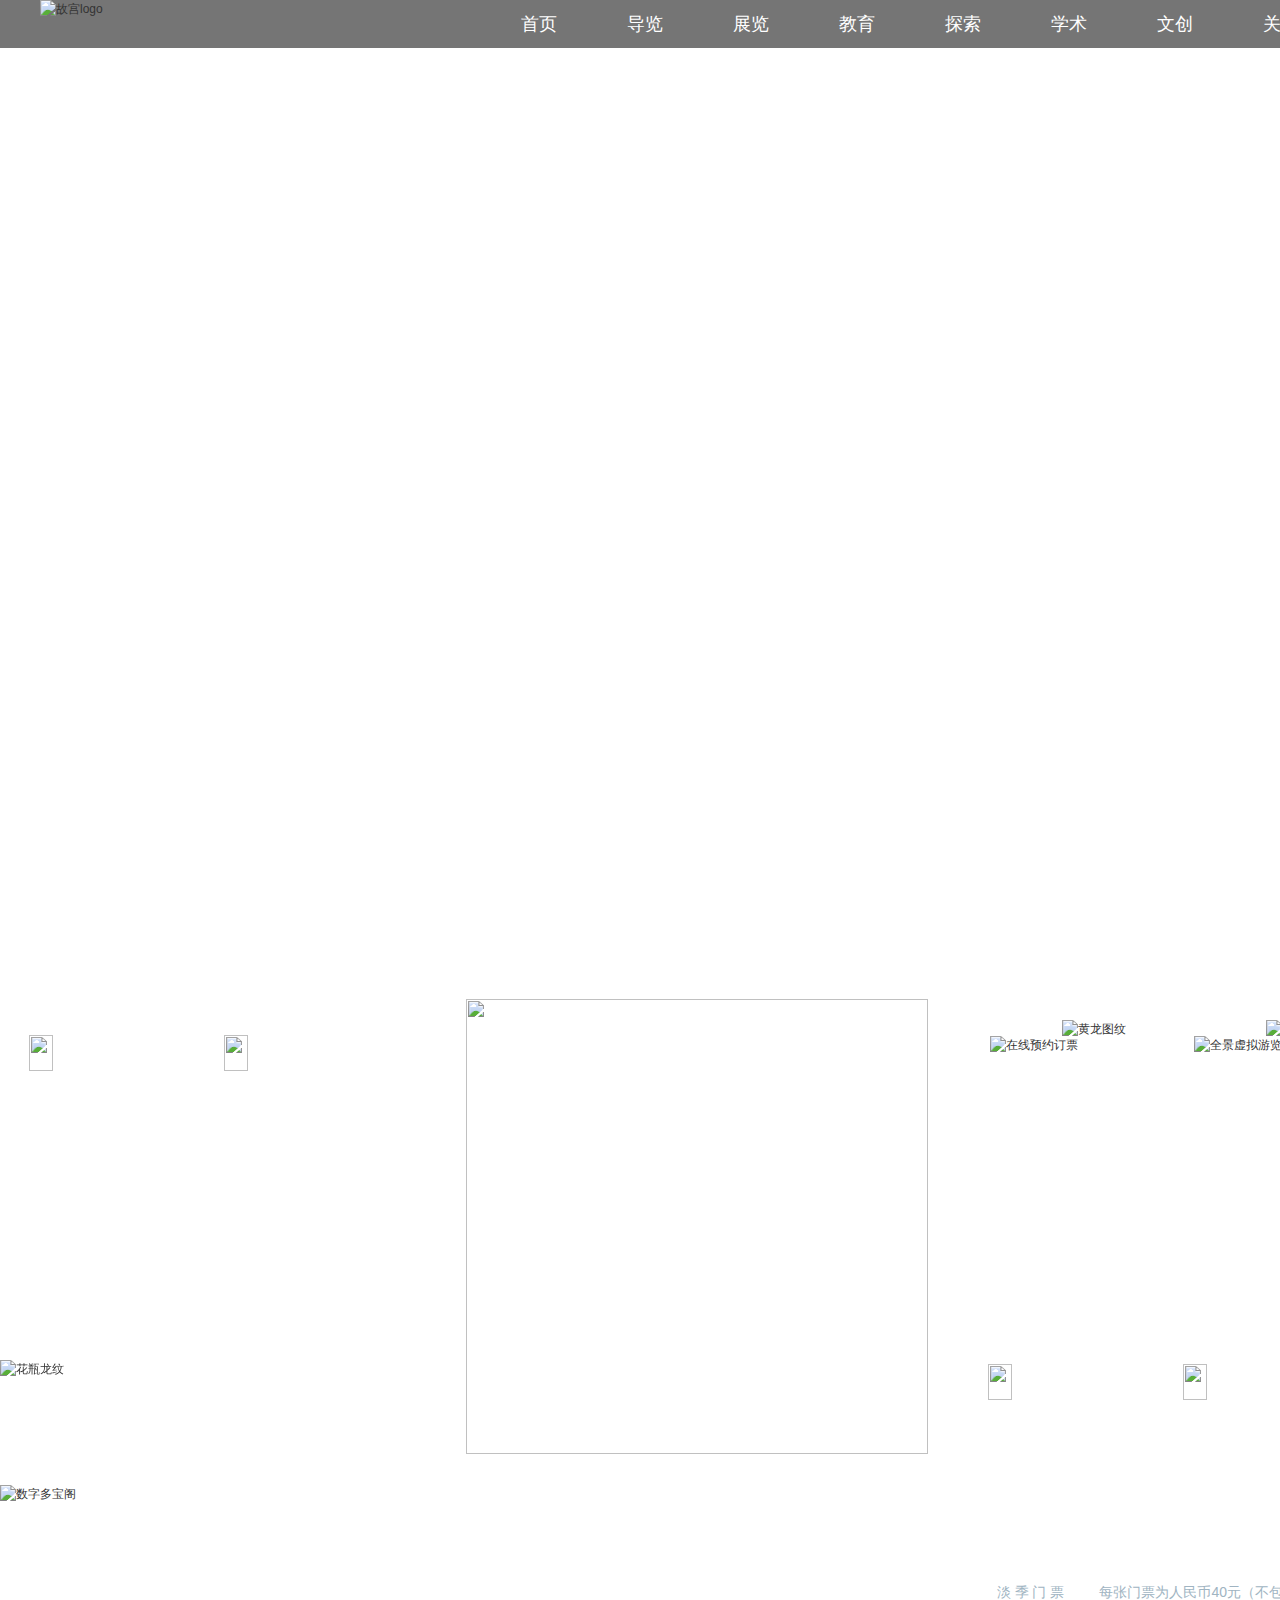
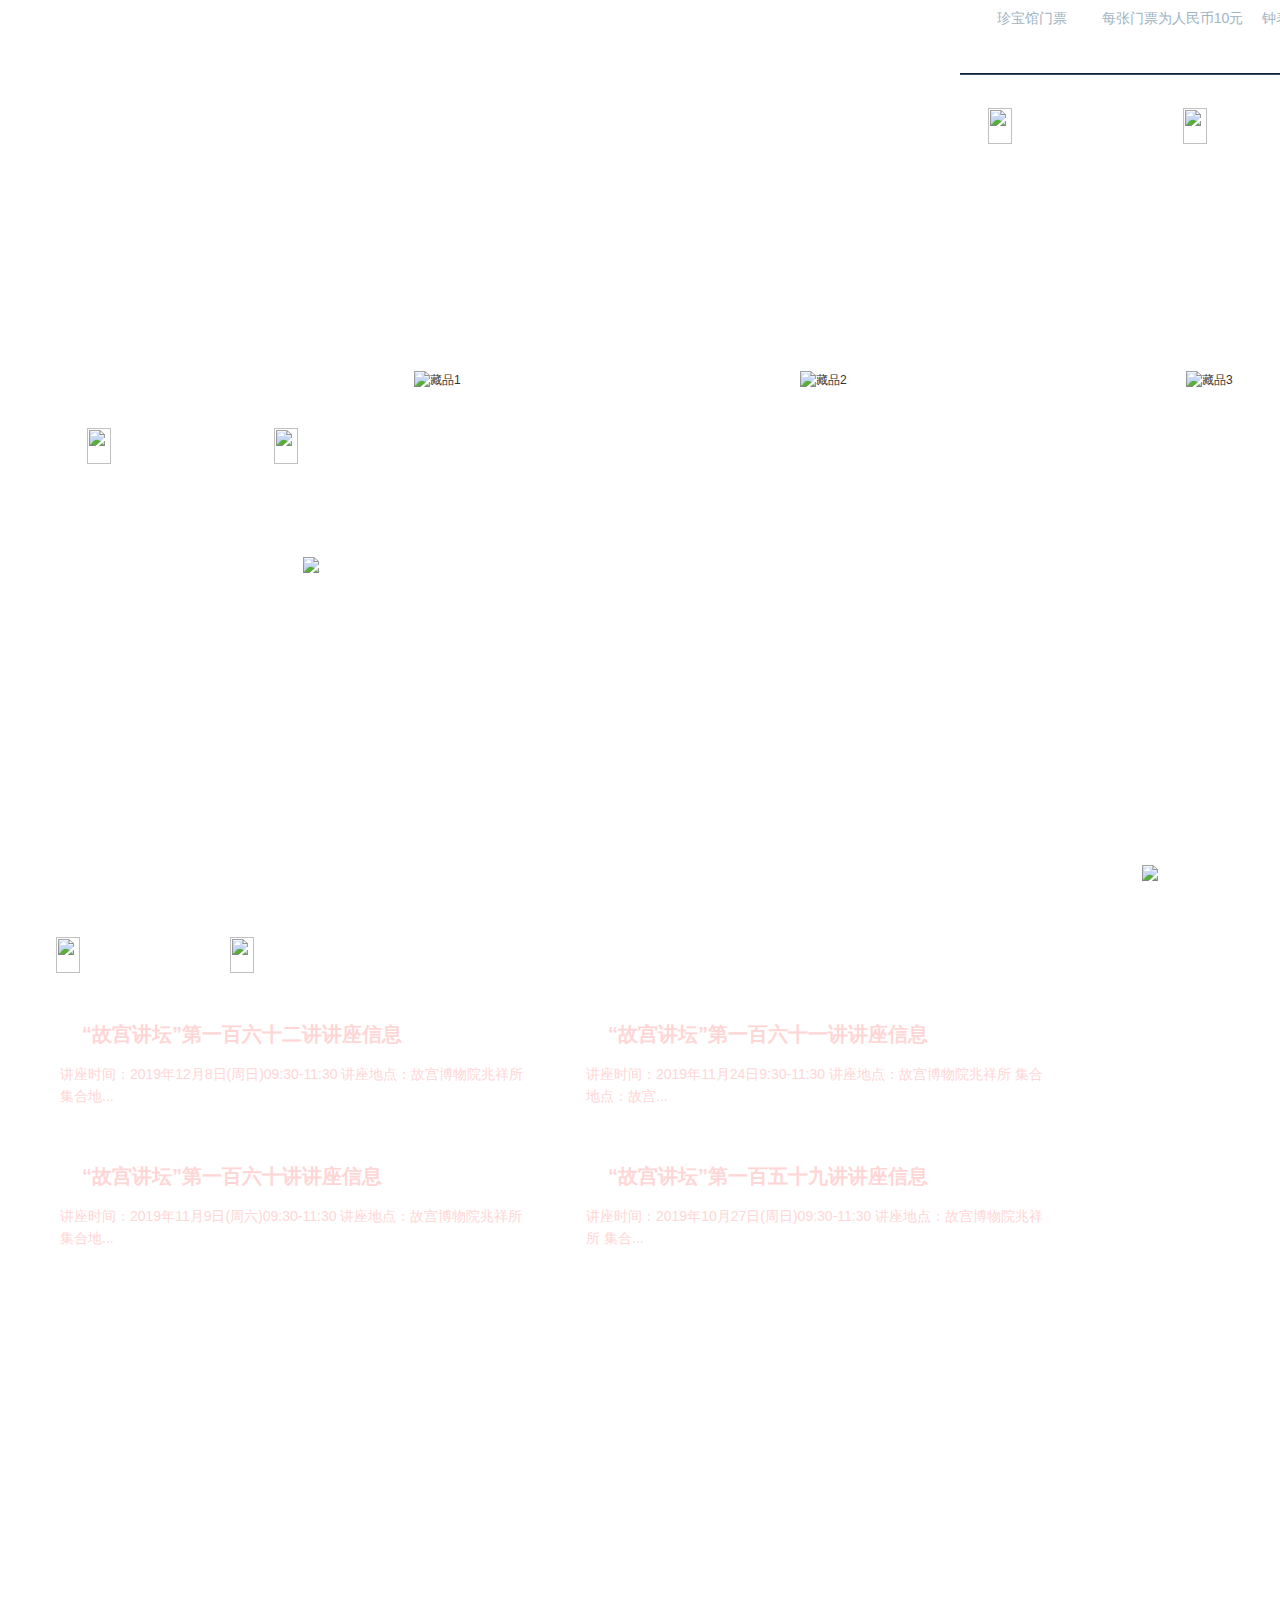
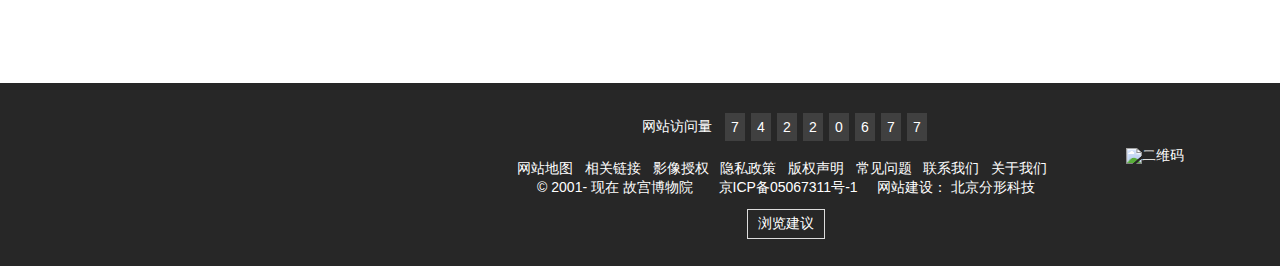
==== commit 0f50dda7: "1.5" ====
--- a/index.html
+++ b/index.html
@@ -9,7 +9,7 @@
   <meta name="keywords" content="故宫博物院,故宫">
   <meta name="description"
     content="北京故宫博物院建立于1925年10月10日，位于北京故宫紫禁城内。是在明朝、清朝两代皇宫及其收藏的基础上建立起来的中国综合性博物馆，也是中国最大的古代文化艺术博物馆，其文物收藏主要来源于清代宫中旧藏，是第一批全国爱国主义教育示范基地。">
-  <link rel="icon" href="./img/favicon.ico" type="image/x-icon">
+  <link rel="icon" href="./image/favicon.ico" type="image/x-icon">
   <link rel="stylesheet" href="./lib/reset.css">
   <link rel="stylesheet" href="./css/common.css">
   <link rel="stylesheet" href="./css/index.css">
@@ -31,12 +31,12 @@
   <!-- 1. 头部与轮播区域标签 -->
   <div class="topheader">
     <div class="header clearfix">
-      <div class="toplogo"><a href="index.html"><img src="./img/logo.png" alt="故宫logo"></a></div>
+      <div class="toplogo"><a href="index.html"><img src="./image/logo.png" alt="故宫logo"></a></div>
       <!-- 头部导航 -->
       <ul class="topnav_mean">
-        <li><a href="./index.html">首页</a></li>
+        <li><a href="index.html">首页</a></li>
         <li><a href="#">导览</a>
-          <i class=""><img src="./img/arrow1.png" alt="隐藏导航栏三角"></i>
+          <i class=""><img src="./image/arrow1.png" alt="隐藏导航栏三角"></i>
           <div class="child c2" style="padding-left: 389px;">
             <p><strong> <a href="#">开放时间</a> </strong></p>
             <p><strong> <a href="#">票务服务</a> </strong></p>
@@ -45,7 +45,7 @@
             <p><strong> <a href="#" target="_blank">全景故宫</a> </strong></p>
           </div>
         </li>
-        <li><a href="#">展览</a><i class=""><img src="./img/arrow1.png" alt="隐藏导航栏三角"></i>
+        <li><a href="#">展览</a><i class=""><img src="./image/arrow1.png" alt="隐藏导航栏三角"></i>
           <div class="child c3" style="padding-left: 566.5px;">
             <p><strong> <a href="#">近期展览</a> </strong></p>
             <p><strong> <a href="#">专馆</a> </strong></p>
@@ -53,7 +53,7 @@
             <p><strong> <a href="#">赴外展览</a> </strong></p>
           </div>
         </li>
-        <li><a href="#">教育</a><i class=""><img src="./img/arrow1.png" alt="隐藏导航栏三角"></i>
+        <li><a href="#">教育</a><i class=""><img src="./image/arrow1.png" alt="隐藏导航栏三角"></i>
           <div class="child c4" style="padding-left: 582.5px;">
             <p><strong> <a href="#">教育新闻</a> </strong></p>
             <p><strong> <a href="#">故宫博物院教育中心</a> </strong></p>
@@ -61,7 +61,7 @@
             <p><strong> <a href="#">故宫志愿者</a> </strong></p>
           </div>
         </li>
-        <li><a href="#">探索</a><i class=""><img src="./img/arrow1.png" alt="隐藏导航栏三角"></i>
+        <li><a href="#">探索</a><i class=""><img src="./image/arrow1.png" alt="隐藏导航栏三角"></i>
           <div class="child c5" style="padding-left: 518.5px;">
             <p><strong> <a href="#">建筑</a> </strong></p>
             <p><strong> <a href="#">藏品</a> </strong></p>
@@ -74,7 +74,7 @@
             <p><strong> <a href="#" target="_blank">数字文物库</a> </strong></p>
           </div>
         </li>
-        <li><a href="#">学术</a><i class=""><img src="./img/arrow1.png" alt="隐藏导航栏三角"></i>
+        <li><a href="#">学术</a><i class=""><img src="./image/arrow1.png" alt="隐藏导航栏三角"></i>
           <div class="child c6" style="padding-left: 711.5px;">
             <p><strong> <a href="#">学术资讯</a> </strong></p>
             <p><strong> <a href="#">专家名录</a> </strong></p>
@@ -84,7 +84,7 @@
             <p><strong> <a href="#">故宫博物院院刊</a> </strong></p>
           </div>
         </li>
-        <li><a href="#">文创</a><i class=""><img id="aw1" src="./img/arrow1.png" alt="隐藏导航栏三角"></i>
+        <li><a href="#">文创</a><i class=""><img id="aw1" src="./image/arrow1.png" alt="隐藏导航栏三角"></i>
           <div class="child c7" style="padding-left: 920px;">
             <p><strong> <a href="#">故宫出版</a> </strong></p>
             <p><strong> <a href="#">文创产品</a> </strong></p>
@@ -93,14 +93,14 @@
             <p><strong> <a href="#" target="_blank">故宫游戏</a> </strong></p>
           </div>
         </li>
-        <li><a href="#">关于</a><i class=""><img id="aw1" src="./img/arrow1.png" alt="隐藏导航栏三角"></i>
+        <li><a href="#">关于</a><i class=""><img id="aw1" src="./image/arrow1.png" alt="隐藏导航栏三角"></i>
           <div class="child c8" style="padding-left: 1021px;">
             <p><strong> <a href="#">总说</a> </strong></p>
-            <p><strong> <a href="#">领导</a> </strong></p>
+            <p><strong> <a href="leader_list.html">领导</a> </strong></p>
             <p><strong> <a href="#">资讯</a> </strong></p>
             <p><strong> <a href="#">院史编年</a> </strong></p>
             <p><strong> <a href="#">景仁榜</a> </strong></p>
-            <p><strong> <a href="#">机构设置</a> </strong></p>
+            <p><strong> <a href="organization.html">机构设置</a> </strong></p>
           </div>
         </li>
       </ul>
@@ -139,14 +139,14 @@
       <div class="topnav-r clearfix">
         <ul class="tools">
           <li class="login">
-            <a href="#"><img src="./img/ico_tools_search2.png" alt="登录注册"></a>
+            <a href="#"><img src="./image/ico_tools_search2.png" alt="登录注册"></a>
             <div class="loginbox">
-              <span class="a" onclick="window.location.href='./login.html'">登录</span>
-              <span class="a">注册</span>
+              <span class="a" onclick="window.location.href='login.html'">登录</span>
+              <span class="a" onclick="window.location.href='signup.html'">注册</span>
             </div>
           </li>
           <li class="lang">
-            <a href="#"><img src="./img/CN.png" alt="版本切换"></a>
+            <a href="#"><img src="./image/CN.png" alt="版本切换"></a>
             <div class="language">
               <span class="a">EN</span>
               <span class="a">青少版</span>
@@ -154,7 +154,7 @@
           </li>
 
           <li class="scbtn">
-            <a href="#" id="fdj"><img src="./img//ico_tools_user2.png" alt="搜索"></a>
+            <a href="#" id="fdj"><img src="./image//ico_tools_user2.png" alt="搜索"></a>
             <div class="search">
               <input type="text" class="keyword_search" value="搜索关键词..."
                 onfocus="if(this.value=='搜索关键词...'){this.value=''}" onblur="if(this.value=''){this.value='搜索关键词...'}">
@@ -163,7 +163,7 @@
           </li>
         </ul>
         <!-- 三横杠 -->
-        <a href="#" class="menutool"><img src="./img/menu2.png" alt=""></a>
+        <a href="#" class="menutool"><img src="./image/menu2.png" alt=""></a>
       </div>
       <script>
         // 点击搜索图标，显示和隐藏
@@ -190,20 +190,21 @@
         <ul>
           <li>
             <a href="https://young.dpm.org.cn/ency_haicuo" target="_blank"
-              style="background:url('./img/lb_1.jpg') no-repeat center;background-size:auto 100%;"></a>
+              style="background:url('./image/lb_1.jpg') no-repeat center;background-size:auto 100%;"></a>
           </li>
           <li>
             <a href="https://webapp.vizen.cn/pro_vizen_template/#/albumpc/1911173214?isAutoJump=true" target="_blank"
-              style="background:url('./img/lb_2.jpg') no-repeat center;background-size:auto 100%;"></a>
+              style="background:url('./image/lb_2.jpg') no-repeat center;background-size:auto 100%;"></a>
           </li>
           <li>
             <a href="http://quanjing.artron.net/scene/IINGbrSFm9TejnW1TCgG1TJi2siY3tMV/yuzhuoyundanchenbainianjinianzhan/tour.html"
-              target="_blank" style="background:url('./img/lb_3.jpg') no-repeat center;background-size:auto 100%;"></a>
+              target="_blank"
+              style="background:url('./image/lb_3.jpg') no-repeat center;background-size:auto 100%;"></a>
           </li>
           <li>
             <a href="http://webapp.vizen.cn/gugong_app_pc/index.html" target="_blank"
-              style="background:url('./img/lb_5.jpg') no-repeat center;background-size:auto 100%;"></a>
-          </li> 
+              style="background:url('./image/lb_5.jpg') no-repeat center;background-size:auto 100%;"></a>
+          </li>
         </ul>
         <div class="nav">
           <i class="now"></i><i></i><i></i><i></i>
@@ -276,11 +277,11 @@
               <!-- 标题 -->
               <div class="title clearfix">
                 <h1>
-                  <span class="tit-span"><img src="./img/public-icon1.png"></span>
+                  <span class="tit-span"><img src="./image/public-icon1.png"></span>
                   <span class="s1">故宫</span>
-                  <span class="title_dot"><img src="./img/title_dot.png" alt=""></span>
+                  <span class="title_dot"><img src="./image/title_dot.png" alt=""></span>
                   <span>资讯</span>
-                  <span class="tit-span"><img src="./img/public-icon2.png"></span>
+                  <span class="tit-span"><img src="./image/public-icon2.png"></span>
                 </h1>
                 <a href="#" class="more">更多<i></i></a>
               </div>
@@ -319,7 +320,7 @@
             <!-- 2.1.1.1.2 资讯图 -->
             <div class="img">
               <a href="#" target="_blank">
-                <img src="./img/home_bg-ad.jpg" alt="">
+                <img src="./image/home_bg-ad.jpg" alt="">
               </a>
             </div>
           </div>
@@ -328,8 +329,8 @@
           <div class="box2">
             <a href="#">
               <div class="bg">
-                <div class="num_ts"><img src="./img/vase_bg.jpg" alt="数字多宝阁"></div>
-                <div class="dr_vase"><img src="./img/dragon_vase.png" alt="花瓶龙纹"></div>
+                <div class="num_ts"><img src="./image/vase_bg.jpg" alt="数字多宝阁"></div>
+                <div class="dr_vase"><img src="./image/dragon_vase.png" alt="花瓶龙纹"></div>
               </div>
             </a>
           </div>
@@ -341,9 +342,9 @@
           <div class="box3 clearfix">
             <ul>
               <li class="tkt"><a href="#">
-                  <div class="bg"><img src="./img/y-dragon.png" alt="黄龙图纹"></div>
+                  <div class="bg"><img src="./image/y-dragon.png" alt="黄龙图纹"></div>
                   <div class="icon">
-                    <img src="./img/book_ticket.png" alt="在线预约订票">
+                    <img src="./image/book_ticket.png" alt="在线预约订票">
                   </div>
                   <div class="cont">
                     <h3>在线预约订票</h3>
@@ -351,9 +352,9 @@
                   </div>
                 </a></li>
               <li class="stsg"><a href="#">
-                  <div class="bg"><img src="./img/r-dragon.png" alt="红龙图纹"></div>
+                  <div class="bg"><img src="./image/r-dragon.png" alt="红龙图纹"></div>
                   <div class="icon">
-                    <img src="./img/sightseeing.png" alt="全景虚拟游览">
+                    <img src="./image/sightseeing.png" alt="全景虚拟游览">
                   </div>
                   <div class="cont">
                     <h3>全景虚拟游览</h3>
@@ -361,9 +362,9 @@
                   </div>
                 </a></li>
               <li class="aty"><a href="#">
-                  <div class="bg"><img src="./img/d_b-dragon.png" alt="深棕龙图纹"></div>
+                  <div class="bg"><img src="./image/d_b-dragon.png" alt="深棕龙图纹"></div>
                   <div class="icon">
-                    <img src="./img/activity.png" alt="博物馆活动">
+                    <img src="./image/activity.png" alt="博物馆活动">
                   </div>
                   <div class="cont">
                     <h3>博物馆活动</h3>
@@ -379,11 +380,11 @@
               <!-- 标题 -->
               <div class="title clearfix">
                 <h1>
-                  <span class="tit-span"><img src="./img/public-icon1.png"></span>
+                  <span class="tit-span"><img src="./image/public-icon1.png"></span>
                   <span>时间</span>
-                  <span class="title_dot"><img src="./img/title_dot.png" alt=""></span>
+                  <span class="title_dot"><img src="./image/title_dot.png" alt=""></span>
                   <span>票务</span>
-                  <span class="tit-span"><img src="./img/public-icon2.png"></span>
+                  <span class="tit-span"><img src="./image/public-icon2.png"></span>
                 </h1>
                 <a href="#" class="more">更多<i></i></a>
               </div>
@@ -422,11 +423,11 @@
               <!-- 标题 -->
               <div class="title clearfix">
                 <h1>
-                  <span class="tit-span"><img src="./img/public-icon1.png"></span>
+                  <span class="tit-span"><img src="./image/public-icon1.png"></span>
                   <span class="s1">开放</span>
-                  <span class="title_dot"><img src="./img/title_dot.png" alt=""></span>
+                  <span class="title_dot"><img src="./image/title_dot.png" alt=""></span>
                   <span>公告</span>
-                  <span class="tit-span"><img src="./img/public-icon2.png"></span>
+                  <span class="tit-span"><img src="./image/public-icon2.png"></span>
                 </h1>
                 <a href="#" class="more">更多<i></i></a>
               </div>
@@ -462,28 +463,28 @@
           <!-- 标题 -->
           <div class="title clearfix">
             <h1>
-              <span class="tit-span"><img src="./img/public-icon1.png"></span>
+              <span class="tit-span"><img src="./image/public-icon1.png"></span>
               <span>故宫</span>
-              <span class="title_dot"><img src="./img/title_dot.png" alt=""></span>
+              <span class="title_dot"><img src="./image/title_dot.png" alt=""></span>
               <span>藏品</span>
-              <span class="tit-span"><img src="./img/public-icon2.png"></span>
+              <span class="tit-span"><img src="./image/public-icon2.png"></span>
             </h1>
           </div>
           <!-- 藏品数据 -->
           <div class="data">
-            <i><img src="./img/indexicon1.png" alt="件/套"></i>
+            <i><img src="./image/indexicon1.png" alt="件/套"></i>
             <span>1,862,690</span>
           </div>
           <a href="#" class="query">
             <span>藏品</span>
             <span>分类查询</span>
-            <img src="./img/png11.png" alt="">
+            <img src="./image/png11.png" alt="">
           </a>
           <!-- 数字文物库 -->
           <div class="count_library">
             <a href="#" target="_blank" class="link">数字文物库
-              <div id="line1" style=" position: absolute; left: 0px;top: 0px;right: 0px;bottom: 0px;"><svg
-                  xmlns="http://www.w3.org/2000/svg" version="1.1" width="208" height="40"
+              <div id="line1" style=" position: absolute; left: 0px;top: 0px;right: 0px;bottom: 0px;">
+                <svg xmlns="http://www.w3.org/2000/svg" version="1.1" width="208" height="40"
                   style="-webkit-tap-highlight-color: rgba(0, 0, 0, 0);left: 0px;" class="">
                   <desc style="-webkit-tap-highlight-color: rgba(0, 0, 0, 0);">Created with Raphaël</desc>
                   <defs style="-webkit-tap-highlight-color: rgba(0, 0, 0, 0);"></defs>
@@ -499,7 +500,7 @@
         <!-- 藏品栏 -->
         <ul class="antique_list">
           <li>
-            <img src="./img/antique_1.jpg" alt="藏品1">
+            <img src="./image/antique_1.jpg" alt="藏品1">
             <div class="mask"
               style="position: absolute; width: 386px; height: 464px; top: 0px; left: -386px; z-index: 99; opacity: 1;">
               <a href="/collection/jade/232278.html">
@@ -514,7 +515,7 @@
             </div>
           </li>
           <li>
-            <img src="./img/antique_2.jpg" alt="藏品2">
+            <img src="./image/antique_2.jpg" alt="藏品2">
             <div class="mask"
               style="position: absolute; width: 386px; height: 464px; top: 0px; left: -386px; z-index: 99; opacity: 1;">
               <a href="/collection/paint/231409.html">
@@ -529,7 +530,7 @@
             </div>
           </li>
           <li>
-            <img src="./img/antique_3.jpg" alt="藏品3">
+            <img src="./image/antique_3.jpg" alt="藏品3">
             <div class="mask"
               style="position: absolute; width: 386px; height: 464px; top: 0px; left: -386px; z-index: 99; opacity: 1;">
               <a href="/collection/gear/229634.html">
@@ -597,9 +598,6 @@
 
 
 
-
-
-
       <!-- 2.1.3 博物馆活动 -->
       <div class="museum_activity">
         <!-- 博物馆活动 -->
@@ -607,9 +605,9 @@
           <!-- 标题 -->
           <div class="title clearfix">
             <h1>
-              <span class="tit-span"><img src="./img/public-icon1.png"></span>
+              <span class="tit-span"><img src="./image/public-icon1.png"></span>
               <span class="s1">博物馆活动</span>
-              <span class="tit-span"><img src="./img/public-icon2.png"></span>
+              <span class="tit-span"><img src="./image/public-icon2.png"></span>
             </h1>
           </div>
           <!-- 活动信息 -->
@@ -646,7 +644,7 @@
 
         <!-- 故宫名画记 -->
         <div class="famous_painting">
-          <a href="#"><img src="./img/famous_painting.jpg" alt="故宫名画记"></a>
+          <a href="#"><img src="./image/famous_painting.jpg" alt="故宫名画记"></a>
         </div>
       </div>
 
@@ -658,41 +656,42 @@
               <div class="content">
 
               </div>
-              <img src="./img/footer_nav_1.1.png" alt="">
+              <img src="./image/footer_nav_1.1.png" alt="">
               <p>图书馆</p>
             </a></li>
           <li class="li2"><a href="#">
               <div class="content">
 
               </div>
-              <img src="./img/footer_nav_2.1.png" alt="">
+              <img src="./image/footer_nav_2.1.png" alt="">
               <p>视听馆</p>
             </a></li>
           <li class="li3"><a href="#">
               <div class="content">
 
               </div>
-              <img src="./img/footer_nav_3.1.png" alt="">
+              <img src="./image/footer_nav_3.1.png" alt="">
               <p>数字文物库</p>
             </a></li>
           <li class="li4"><a href="#">
               <div class="content">
 
               </div>
-              <img src="./img/footer_nav_2.2.png" alt="">
+              <img src="./image/footer_nav_2.2.png" alt="">
               <p>全景故宫</p>
             </a></li>
           <li class="li5"><a href="#">
               <div class="content">
 
               </div>
-              <img src="./img/footer_nav_3.2.png" alt="">
+              <img src="./image/footer_nav_3.2.png" alt="">
               <p>V故宫</p>
             </a></li>
         </ul>
       </div>
     </div>
   </div>
+
   <!-- mouse方向 -->
   <script>
     var DIR_POS = {
@@ -772,7 +771,7 @@
       </div>
       <!-- 3.1.5 二维码-->
       <div class="qr_code">
-        <a><img src="./img/ico_hand.png" alt="二维码"></a>
+        <a><img src="./image/ico_hand.png" alt="二维码"></a>
       </div>
     </div>
   </div>
@@ -780,50 +779,50 @@
 
   <!-- 4. 固定定位导航栏 -->
   <div class="fix_nav">
-    <a href="#" class="gotop"><img src="./img/sidebar_gotop.png" alt="直达顶部"></a>
+    <a href="#" class="gotop"><img src="./image/sidebar_gotop.png" alt="直达顶部"></a>
     <div class="nav">
       <ul>
-        <li><a href="#" class="season">
-            <span>常</span>
+        <li><a href="javascript:;" class="season">
+            <span>肤</span>
             <span>
               <i>年</i> · <i>庆</i> · <i>博</i> · <i>春</i> · <i>夏</i> · <i>秋</i> · <i>冬</i> · <i>常</i>
             </span>
           </a>
         </li>
-        <li><a href="#" class="x">
+        <li><a href="javascript:;" class="x">
             <span>享</span>
             <span class="icons">
-              <i><img src="./img/share-icon1.png" alt="微博"></i>
-              <i><img src="./img/share-icon2.png" alt="微信"></i>
+              <i><img src="./image/share-icon1.png" alt="微博"></i>
+              <i><img src="./image/share-icon2.png" alt="微信"></i>
             </span>
           </a>
         </li>
-        <li><a href="#" class="s">
+        <li><a href="javascript:;" class="s">
             <span>书</span>
             <span>图书馆</span>
           </a>
         </li>
-        <li><a href="#" class="t">
+        <li><a href="javascript:;" class="t">
             <span>听</span>
             <span>视听馆</span>
           </a>
         </li>
-        <li><a href="#" class="c">
+        <li><a href="javascript:;" class="c">
             <span>创</span>
             <span>文创馆</span>
           </a>
         </li>
-        <li><a href="#" class="j">
+        <li><a href="javascript:;" class="j">
             <span>景</span>
             <span>全景故宫</span>
           </a>
         </li>
-        <li><a href="#" class="v">
+        <li><a href="javascript:;" class="v">
             <span>VR</span>
             <span>V故宫</span>
           </a>
         </li>
-        <li><a href="#" class="d">
+        <li><a href="javascript:;" class="d">
             <span>登</span>
             <span>会员登录</span>
           </a>
@@ -831,7 +830,6 @@
       </ul>
     </div>
     <a class="close"></a>
-
   </div>
 
 
@@ -956,7 +954,7 @@
     };
 
 
-    // 一. 滚动条滚动实现侧边栏的隐藏和显示
+    // 一. 滚动条滚动实现固定导航栏的隐藏和显示
     $(window).scroll(function () {
       // 1.1 在事件中获取页面卷去的距离
       var v = $(window).scrollTop();
@@ -1087,5 +1085,4 @@
 
 </body>
 
-
 </html>--- a/css/index.css
+++ b/css/index.css
@@ -3,7 +3,7 @@
 }
 
 body {
-  /* height: 2666px; */
+  /* height: 3666px; */
   line-height: 1.5;
   font-family: 微软雅黑, 'Heiti SC', 黑体, Arial;
 }
@@ -11,25 +11,137 @@
 
 
 /* ACTION */
-/* 1、头部与轮播区域样式 */
+/* 1. 头部与轮播区域样式 */
+.topheader {
+  height: 979px;
+  /* background: #ccc; */
+  margin: 0 auto;
+}
+
 /* 头部轮播背景图 */
-.header .lb_images {
+/* .lb_images { */
+/* width: 100%; */
+/* height: 100%; */
+/* 高度刚好为到轮播图 */
+/* position: relative; */
+/* z-index: 333; */
+/* } */
+/* .lb_images ul li { */
+/* width: 1920px; */
+/* height: 979px; */
+/* overflow: hidden; */
+/* } */
+/* .lb_images img { */
+/* width: 100%; */
+/* height: 100%; */
+/* } */
+
+/* 动态：轮播:::: */
+.focus {
+  overflow: hidden;
+  position: relative;
   width: 100%;
-  /* height: 100%; */
-
-  /* 高度刚好为到轮播图 */
-  height: 979px;
-  position: relative;
-}
-
-.lb_images {
-  /* position: absolute; */
-
-}
+  z-index: 333;
+}
+
+.focus ul {
+  overflow: hidden;
+  width: 9999px;
+  height: 100%;
+}
+
+.focus li {
+  float: left;
+  width: 100%;
+  height: 100%;
+  position: absolute;
+}
+
+
+.focus li a {
+  display: block;
+  width: 100%;
+  height: 100%;
+}
+
+.focus .nav {
+  position: absolute;
+  left: 0;
+  bottom: 5%;
+  width: 100%;
+  text-align: center;
+}
+
+.focus .nav i {
+  display: inline-block;
+  width: 27px;
+  height: 24px;
+  margin: 0 5px;
+  line-height: 3px;
+  text-align: center;
+  vertical-align: middle;
+  cursor: pointer;
+  background: url('../image/dian2.png') no-repeat left center;
+}
+
+.focus .nav i.now {
+  background-position: right center;
+}
+
+.focus .prev {
+  position: absolute;
+  left: 0;
+  top: 0;
+  width: 80px;
+  height: 100%;
+  z-index: 10;
+}
+
+.focus .next {
+  position: absolute;
+  right: 0;
+  top: 0;
+  width: 80px;
+  height: 100%;
+  z-index: 10;
+}
+
+.focus .prev a {
+  position: absolute;
+  left: 0;
+  top: 50%;
+  margin-top: -40px;
+  width: 80px;
+  height: 80px;
+  background: url("../image/ld_prev.png") no-repeat center;
+  opacity: 0;
+  transition: all 0.3s;
+  -webkit-transition: all 0.3s;
+
+}
+
+.focus .next a {
+  position: absolute;
+  right: 0;
+  top: 50%;
+  margin-top: -40px;
+  width: 80px;
+  height: 80px;
+  background: url("../image/ld_next.png") no-repeat center;
+  opacity: 0;
+  transition: all 0.3s;
+  -webkit-transition: all 0.3s;
+}
+
+
+
+
+
+
 
 /* 头部栏 */
 .header {
-  width: 100%;
+  width: 1920px;
   height: 48px;
   background: rgba(0, 0, 0, .54);
   /* background: red; */
@@ -38,6 +150,7 @@
   /* 首页、导航居中 */
   text-align: center;
   /* line-height: 48px; */
+  z-index: 666;
 }
 
 /* 故宫Logo */
@@ -69,6 +182,7 @@
 .topnav_mean li {
   display: inline-block;
   font-size: 18px;
+  position: relative;
 }
 
 .topnav_mean li>a {
@@ -82,6 +196,145 @@
   color: #c2a680;
 }
 
+/* 导航栏 */
+/* 三角 */
+.topnav_mean li i {
+  display: block;
+  visibility: hidden;
+  width: 18px;
+  height: 10px;
+  position: absolute;
+  bottom: 0;
+  left: 50%;
+  margin-left: -9px;
+}
+
+.topnav_mean li i img {
+  width: 100%;
+  height: 100%;
+}
+
+.topnav_mean li:hover i {
+  /* visibility: visible; */
+  transition: all .1s ease-in 0s;
+
+}
+
+/* jq控制添加的cur类名：显示三角形 */
+.topnav_mean li .cur {
+  visibility: visible;
+}
+
+/* 隐藏导航栏 */
+.topnav_mean .child {
+  position: absolute;
+  width: 1920px;
+  text-align: left;
+  line-height: 50px;
+  overflow: hidden;
+  background: url(../image/black60.png);
+  /* background-color: rgb(157, 131, 94, 0.71); */
+  /* 过渡 */
+  /* transform: scale(1.001, 1.001);
+  transition: transform 1000ms linear 0s; */
+}
+
+/* c2 */
+.topnav_mean .c2 {
+  top: 48px;
+  left: -592px;
+  /* 初始隐藏 */
+  height: 0;
+}
+
+.topnav_mean .child p {
+  /* display: inline-block; */
+  float: left;
+  margin-right: 15px;
+}
+
+.topnav_mean .child strong {
+  color: #fff;
+  background: url(../image/img6.png) right 5px no-repeat;
+  padding-right: 15px;
+  margin-right: 8px;
+}
+
+.topnav_mean .child p:nth-last-child(1) strong {
+  margin: 0;
+  background: none;
+  padding: 0;
+}
+
+.topnav_mean .child a {
+  color: #fff;
+  font-size: 15px;
+  font-weight: normal;
+  margin-right: 15px;
+  vertical-align: bottom;
+}
+
+.topnav_mean .child a:hover {
+  color: #c2a680;
+}
+
+/* 鼠标移入显示 */
+.topnav_mean li:hover .child {
+  display: block;
+  height: 51px;
+  /* 过渡 */
+  transition: all .25s ease-out 0s;
+}
+
+/* c3 */
+.topnav_mean .c3 {
+  top: 48px;
+  left: -698px;
+  /* 初始隐藏 */
+  height: 0;
+}
+
+/* c4 */
+.topnav_mean .c4 {
+  top: 48px;
+  left: -804px;
+  /* 初始隐藏 */
+  height: 0;
+}
+
+/* c5 */
+.topnav_mean .c5 {
+  top: 48px;
+  left: -910px;
+  /* 初始隐藏 */
+  height: 0;
+}
+
+/* c6 */
+.topnav_mean .c6 {
+  top: 48px;
+  left: -1016px;
+  /* 初始隐藏 */
+  height: 0;
+}
+
+/* c7 */
+.topnav_mean .c7 {
+  top: 48px;
+  left: -1122px;
+  /* 初始隐藏 */
+  height: 0;
+}
+
+/* c8 */
+.topnav_mean .c8 {
+  top: 48px;
+  left: -1228px;
+  /* 初始隐藏 */
+  height: 0;
+}
+
+
 
 /* 头部右边工具栏 */
 .topnav-r {
@@ -99,7 +352,7 @@
   float: left;
   /* display: inline-block; */
   padding-left: 20px;
-  /* box-sizing: content-box; */
+  position: relative;
 }
 
 .topnav-r li a {
@@ -110,6 +363,11 @@
   line-height: 20px;
   height: 20px;
   overflow: hidden;
+  cursor: auto;
+}
+
+.topnav-r li:hover a {
+  opacity: 0.8;
 }
 
 .topnav-r li img {
@@ -121,6 +379,11 @@
   height: 20px;
 }
 
+.topnav-r li.login a {
+  position: relative;
+  z-index: 111;
+}
+
 .topnav-r li.login:hover img {
   margin-top: -20px;
 }
@@ -130,12 +393,17 @@
   height: 20px;
 }
 
+.topnav-r li.lang a {
+  position: relative;
+  z-index: 111;
+}
+
 .topnav-r li.lang img {
   width: 18px;
 }
 
 .topnav-r li.lang:hover img {
-  margin-top: -24px;
+  margin-top: -23px;
 }
 
 .topnav-r li.scbtn {
@@ -143,10 +411,15 @@
   height: 20px;
 }
 
+.topnav-r li.scbtn a {
+  position: relative;
+  z-index: 111;
+}
+
 .topnav-r li.scbtn img {}
 
 .topnav-r li.scbtn:hover img {
-  margin-top: -24px;
+  margin-top: -22px;
 }
 
 
@@ -154,9 +427,9 @@
   padding-left: 20px;
   margin-left: 20px;
   border-left: 1px solid #fff;
-  /* text-align: left; */
   /* 阻止无法实现内边距效果 */
   box-sizing: content-box;
+
 }
 
 .topnav-r .tools li:nth-child(1) {
@@ -202,4 +475,1280 @@
 
 .topnav-r .menutool:hover img {
   margin-top: -33.8px;
+}
+
+/* 工具栏隐藏栏 */
+.topnav-r .tools .loginbox {
+  background: url(../image/login-box.png) no-repeat 0 bottom;
+
+  width: 80px;
+  height: 70px;
+  position: absolute;
+  top: 2px;
+  left: -2px;
+  padding-top: 35px;
+  box-sizing: content-box;
+  /* 初始隐藏--登录注册 */
+  display: none;
+}
+
+
+.topnav-r .tools .language {
+  background: url(../image/login-box.png) no-repeat 0 bottom;
+  width: 80px;
+  height: 70px;
+  position: absolute;
+  top: 2px;
+  left: -2px;
+  padding-top: 35px;
+  box-sizing: content-box;
+  /* 初始隐藏--版本切换 */
+  display: none;
+}
+
+.topnav-r .tools .a {
+  display: block;
+  height: 34px;
+  line-height: 34px;
+  font-size: 14px;
+  color: #fff;
+  cursor: pointer;
+}
+
+.topnav-r .tools .a:hover {
+  color: #c2a680;
+}
+
+.topnav-r .login:hover .loginbox,
+.topnav-r .lang:hover .language {
+  display: block;
+}
+
+
+/* 搜索框 */
+.topnav-r .tools .search {
+  background: url(../image/search.png) no-repeat center bottom;
+  width: 280px;
+  height: 80px;
+  padding-top: 40px;
+  display: none;
+  position: absolute;
+  top: 2px;
+  right: 0px;
+}
+
+.topnav-r .search .keyword_search {
+  background: none;
+  border: none;
+  width: 240px;
+  height: 100%;
+  line-height: 40px;
+  height: 40px;
+  font-size: 14px;
+  padding: 0 10px;
+  color: #fff;
+  float: left;
+}
+
+.topnav-r .search .ok {
+  background: none;
+  border: none;
+  width: 40px;
+  height: 40px;
+  float: left;
+  cursor: pointer;
+}
+
+
+
+/* 2. 主要内容 */
+.main_content {
+  margin-top: 20px;
+}
+
+/* 2.1.1 故宫信息 */
+.main_content .palace_information {}
+
+
+/* 故宫信息左边 */
+.palace_information .left {
+  float: left;
+}
+
+/* 盒子1 */
+.palace_information .box1 {
+  transition: opacity 0.5s ease-out 0.6s, transform 1s ease-out 0.6s;
+  -webkit-transition: opacity 0.5s ease-out 0.6s, transform 1s ease-out 0.6s;
+  opacity: 0;
+  transform: translateY(50px);
+  -webkit-transform: translateY(50px);
+}
+
+.main_content .palace_information .box1 {
+  width: 928px;
+  height: 455px;
+  background: url(../image/home_block1_news_bg.jpg);
+
+  transform: translateY(0);
+  -webkit-transform: translateY(0);
+  opacity: 1;
+}
+
+.palace_information .left .news {
+  padding: 37.6% 2% 3%;
+  padding-top: 3%;
+  overflow: hidden;
+  color: #fff;
+}
+
+/* 故宫 · 资讯 */
+.palace_information img {
+  vertical-align: middle;
+}
+
+.palace_information .news {
+  float: left;
+  width: 466px;
+  /* height: 455px;  */
+}
+
+.palace_information .news .title {
+  margin-bottom: 21px;
+  height: 53px;
+}
+
+.main_content .title h1 {
+  float: left;
+  line-height: 36px;
+  padding-top: 10px;
+  font-size: 0;
+}
+
+.main_content .title span {
+  display: inline-block;
+  font-size: 28px;
+  font-weight: 400;
+}
+
+.main_content .title .tit-span {
+  width: 24px;
+  height: 36px;
+}
+
+.tit-span {
+  margin: 0 10px;
+  position: relative;
+  top: -3px;
+}
+
+.s1 {
+  position: relative;
+  top: -1px;
+}
+
+.main_content .title .tit-span>img {
+  width: 24px;
+  height: 100%;
+  margin: auto;
+}
+
+.main_content .title_dot {
+  padding-left: 20px;
+  padding-right: 19px;
+}
+
+.title_dot {
+  position: relative;
+  top: -1px;
+}
+
+/* 更多 */
+.main_content .more {
+  float: right;
+  position: relative;
+  right: 14px;
+  line-height: 1;
+  width: 1em;
+  color: #fff;
+  font-size: 14px;
+  padding: 10px 17px;
+  margin-top: 5px;
+}
+
+.main_content .more i {
+  position: absolute;
+  top: 0;
+  left: 0;
+  width: 48px;
+  height: 100%;
+  background: url(../image/more.png) no-repeat;
+}
+
+.main_content .more:hover i {
+  /* -webkit针对 safari 浏览器支持 */
+  -webkit-transform: rotate(-180deg);
+  /* 旋转180° */
+  transform: rotate(-180deg);
+  /* -webkit针对 safari 浏览器支持 */
+  -webkit-transition: all 0.5s linear;
+  /* 旋转过渡 */
+  transition: all 0.5s linear;
+}
+
+/* 声明 */
+.news .list1 {
+  color: #fff;
+  margin: 0 3%;
+  padding-bottom: 15px;
+}
+
+.news .list1 a {
+  position: relative;
+  color: #fff;
+  width: 404px;
+  padding: 5px 0;
+  padding-left: 25px;
+  font-size: 16px;
+  /* 规定一行显示 */
+  white-space: nowrap;
+  /* 超出隐藏 + 出现省略号 */
+  overflow: hidden;
+  text-overflow: ellipsis;
+  /* 列表图 */
+  background: url(../image/index-icon2-1.png) no-repeat left center;
+  background-size: 17px 14px;
+}
+
+/* 资讯 */
+.news .list2 {
+  margin-left: 3%;
+  overflow: hidden;
+  background: url(../image/index-icon3.png) repeat-x;
+  padding-top: 9px;
+}
+
+.news .list2 li {
+  margin: 13px 0;
+  overflow: hidden;
+}
+
+.news .list2 p {
+  float: right;
+  width: 60px;
+  height: 26px;
+  font-size: 17px;
+  font-family: Arial;
+  line-height: 22px;
+}
+
+.news .list2 p span {
+  font-size: 22px;
+}
+
+.news .list2 li a {
+  display: block;
+  font-size: 14px;
+  color: #fff;
+  padding-left: 20px;
+  margin-right: 65px;
+  white-space: nowrap;
+  overflow: hidden;
+  text-overflow: ellipsis;
+  position: relative;
+}
+
+.news .list2 li a:before {
+  content: '';
+  position: absolute;
+  left: 6px;
+  top: 8px;
+  width: 4px;
+  height: 4px;
+  border-radius: 50%;
+  background-color: #fff;
+}
+
+.news .list2 li a:hover {
+  color: #f3eb96;
+}
+
+
+/* 资讯图 */
+.palace_information .img {
+  overflow: hidden;
+}
+
+.palace_information .box1 .img {
+  float: right;
+  width: 462px;
+  height: 455px;
+  overflow: hidden;
+}
+
+.palace_information .img img {
+  width: 100%;
+  height: 100%;
+
+  transform: scale3d(1, 1, 1);
+  transition: opacity 0.35s ease 0s, transform 0.35s ease 0s;
+}
+
+.palace_information .img:hover img {
+  transform: scale3d(1.15, 1.15, 1);
+}
+
+
+/* 盒子2：数字多宝阁 */
+.palace_information .left .box2 {
+  margin-top: 30px;
+}
+
+.palace_information .box2 .bg {
+  height: 451px;
+  background: url(../image/home_block1_box2_bg.jpg) no-repeat center;
+  position: relative;
+}
+
+.palace_information .box2 a {
+  position: relative;
+}
+
+.box2 img {
+  width: 100%;
+}
+
+.palace_information .box2 .num_ts {
+  height: 100%;
+  overflow: hidden;
+}
+
+.box2 .num_ts img {
+  height: 100%;
+}
+
+.palace_information .box2 .dr_vase {
+  position: absolute;
+  bottom: 0;
+  left: 0;
+  width: 557px;
+  height: 576px;
+  overflow: hidden;
+}
+
+
+
+/* 故宫信息右边 */
+.palace_information .right {
+  float: left;
+  margin-left: 32px;
+}
+
+/* 盒子3  */
+.palace_information .box3 li {
+  float: left;
+  width: 204px;
+  height: 292px;
+}
+
+/* 在线预约订票 */
+.box3 .tkt {
+  background: url(../image/home_block1_box3_bg1.jpg);
+  position: relative;
+  overflow: hidden;
+}
+
+/* 全景虚拟游览 */
+.box3 .stsg {
+  background: url(../image/home_block1_box3_bg2.jpg);
+  position: relative;
+  overflow: hidden;
+}
+
+/* 博物馆活动 */
+.box3 .aty {
+  background: url(../image/home_block1_box3_bg3.jpg);
+  position: relative;
+  overflow: hidden;
+}
+
+.box3 .bg {
+  position: absolute;
+  left: 50%;
+  top: 50%;
+  margin-top: -126px;
+  width: 240px;
+  height: 252px;
+}
+
+/* 动画效果 */
+.box3 .bg img {
+  -webkit-animation: swinging 30s linear 0s infinite;
+  animation: swinging 30s linear 0s infinite;
+}
+
+/* 动画暂停 */
+.box3 .bg img:hover {
+  animation-play-state: paused;
+}
+
+/* 动画设置 */
+@keyframes swinging {
+  0% {
+    transform: rotate(0deg);
+  }
+
+  100% {
+    transform: rotate(360deg);
+  }
+}
+
+.box3 .icon {
+  height: 110px;
+  padding-top: 36px;
+  margin: 0 30px 86px;
+}
+
+.box3 .icon img {
+  height: 100%;
+}
+
+.box3 .cont {
+  padding: 0 30px;
+  color: #fff;
+  position: relative;
+  z-index: 2;
+}
+
+.box3 .cont h3 {
+  font-size: 18px;
+  margin-bottom: 10px;
+  color: #fff;
+}
+
+.box3 .cont p {
+  line-height: 22px;
+  font-size: 14px;
+}
+
+
+/* 盒子4 */
+.palace_information .box4 {
+  background: url(../image/home_block1_box4_bg.jpg);
+  margin-top: 30px;
+  color: #fff;
+  /* box4整块高度方法一： */
+  /* padding-bottom: 24px; */
+}
+
+.palace_information .box4 .title {
+  margin: 0 38px 0 3%;
+}
+
+/* item1 */
+.box4 .item1 {
+  border-bottom: 1px solid #102234;
+  padding-bottom: 42px;
+}
+
+.box4 .item1 .title {
+  padding-top: 34px;
+}
+
+.item1 .list {
+  padding-top: 35px;
+  margin-left: 20px;
+  margin-bottom: 5%;
+  margin-top: -6px;
+}
+
+
+.item1 .list li {
+  float: left;
+  width: 22.5%;
+  color: #fff;
+  margin-left: 2%;
+  font-size: 14px;
+  font-family: Impact, Arial;
+}
+
+.item1 .list li>h1 {
+  font-size: 38px;
+  margin-bottom: 10px;
+  padding-right: 30px;
+  background: url(../image/huiwen2.png) no-repeat right;
+}
+
+.item1 .list li:nth-last-child(1)>h1 {
+  padding: 0;
+  background: none;
+}
+
+/* 门票 */
+.item1 .tip {
+  padding-left: 6%;
+}
+
+.item1 .tip p {
+  color: #a0b4c2;
+  line-height: 26px;
+  font-size: 14px;
+}
+
+.item1 .tip p>span {
+  margin-right: 15px;
+}
+
+.item1 .tip p i {
+  margin-right: 15px;
+  padding-right: 20px;
+  display: inline-block;
+  background: url(../image/wxx_shuxina.png) no-repeat right center;
+}
+
+
+
+/* item2 */
+.box4 .item2 {
+  border-top: 1px solid #334a61;
+  /* box4整块高度方法二： */
+  padding-bottom: 24px;
+}
+
+.box4 .item2 .title {
+  padding-top: 25px;
+}
+
+/* 开放信息 */
+.box4 .item2 .list1 {
+  color: #fff;
+  margin: 0 5%;
+  margin-top: 10px;
+}
+
+
+.item2 .list1 a {
+  position: relative;
+  color: #fff;
+  padding: 6px 0;
+  padding-left: 28px;
+  font-size: 16px;
+  /* 规定一行显示 */
+  white-space: nowrap;
+  /* 超出隐藏 + 出现省略号 */
+  overflow: hidden;
+  text-overflow: ellipsis;
+  /* 列表图 */
+  background: url(../image/index-icon2-1.png) no-repeat left center;
+  background-size: 17px 14px;
+}
+
+/* 公告信息 */
+.item2 .list2 {
+  height: 80px;
+  margin: 0 6%;
+  /* margin: 0 32px;
+  margin-right: 6%; */
+}
+
+.item2 .list2 li {
+  padding: 6px 0;
+  height: 36px;
+  line-height: 24px;
+  font-size: 14px;
+}
+
+.item2 .list2 p {
+  float: right;
+  font-family: Arial;
+  font-size: 16px;
+  color: #fff;
+}
+
+.item2 .list2 a {
+  display: block;
+  color: #fff;
+  position: relative;
+  padding-left: 24px;
+  white-space: nowrap;
+  overflow: hidden;
+  text-overflow: ellipsis;
+}
+
+.item2 .list2 a:before {
+  content: '';
+  position: absolute;
+  left: 1px;
+  top: 10px;
+  width: 4px;
+  height: 4px;
+  border-radius: 50%;
+  background-color: #fff;
+}
+
+.item2 .list2 a:hover {
+  color: #a0b4c2;
+}
+
+
+
+/* 2.1.2 故宫藏品 */
+.antique {
+  margin-top: 30px;
+  height: 464px;
+}
+
+/* 数据栏 */
+.antique .data_list {
+  float: left;
+  width: 384px;
+  height: 464px;
+  background: url(../image/home_block2_box_bg1920.jpg) no-repeat;
+  margin-right: 30px;
+}
+
+/* 标题 */
+.data_list .title {
+  color: #fff;
+  padding-top: 58px;
+  margin-bottom: 92px;
+}
+
+.data_list .title h1 {
+  float: none;
+  height: 36px;
+  text-align: center;
+  padding: 0;
+}
+
+.data_list .title>h1 span {
+  font-size: 26px;
+}
+
+.data_list .title .tit-span {
+  vertical-align: top;
+}
+
+.data_list .title img {
+  vertical-align: middle;
+}
+
+.data_list .title .title_dot {
+  top: -3px;
+}
+
+/* 藏品数据 */
+.data_list .data {
+  height: 58px;
+  padding: 0 30px;
+  color: #fff;
+}
+
+.data_list .data i {
+  float: right;
+  width: 58px;
+  height: 58px;
+  background: url(../image/jian.png) no-repeat center 5px;
+  text-align: center;
+  line-height: 60px;
+}
+
+.data_list .data i>img {
+  width: 29px;
+  vertical-align: middle;
+}
+
+.data_list .data span {
+  display: block;
+  font-size: 58px;
+  font-family: Arial, sans-serif;
+  line-height: 58px;
+}
+
+
+/* 藏品分类查询 */
+.data_list .query {
+  display: block;
+  height: 47px;
+  background: url(../image/png10.png) no-repeat center;
+  text-align: center;
+  line-height: 44px;
+  margin-top: 12px;
+}
+
+.data_list .query span {
+  display: inline-block;
+  color: #fff;
+  font-size: 22px;
+}
+
+.data_list .query span:nth-child(1) {
+  padding-right: 0px;
+  margin-left: -0.5px;
+}
+
+.data_list .query span:nth-child(2) {
+  padding: 0 6px;
+  padding-left: 6.5px;
+}
+
+
+.data_list .query img {
+  margin-top: 11px;
+}
+
+/* SVG：数字文物库 */
+.count_library {
+  position: relative;
+}
+
+.link {
+  position: absolute;
+  left: 122px;
+  top: 75px;
+  width: 140px;
+  height: 40px;
+  text-align: center;
+  font-size: 16px;
+  line-height: 40px;
+  color: #fff;
+  z-index: 6;
+}
+
+path {
+  -webkit-tap-highlight-color: rgba(0, 0, 0, 0);
+  stroke-width: 2;
+  stroke-dashoffset: 0px;
+  stroke-dasharray: 500, 500;
+  transition: all 1s;
+}
+
+.link:hover path {
+  -webkit-tap-highlight-color: rgba(0, 0, 0, 0);
+  stroke-width: 2;
+  stroke-dashoffset: -1000px;
+  stroke-dasharray: 500, 500;
+  transition: stroke-dashoffset 500ms 2 ease 0s，stroke-dasharray 500ms ease 0s;
+}
+
+.count_library a:hover {
+  color: #fff;
+}
+
+
+/* 藏品栏 */
+.antique .antique_list {}
+
+.antique .antique_list li {
+  float: left;
+  width: 386px;
+  height: 464px;
+  position: relative;
+  overflow: hidden;
+}
+
+.antique_list li a {
+  padding: 50px 60px 0;
+  display: block;
+  color: #fff;
+  text-align: left;
+}
+
+.antique_list li p {
+  line-height: 24px;
+  margin-bottom: 10px;
+}
+
+/*鼠标移入：文字介绍遮障::::: */
+.mask {
+  position: absolute;
+  z-index: 11;
+  background: url(../image/opacity-75.png);
+  width: 100%;
+  height: 100%;
+  left: -100%;
+  top: -100%;
+  line-height: 18px;
+  text-align: center;
+  color: #fff;
+  font-size: 14px;
+}
+
+.mask.trans {
+  transition: all .6s ease;
+  backface-visibility: hidden;
+}
+
+
+
+
+
+/* 2.1.3 博物馆活动 */
+.museum_activity {
+  height: 478px;
+  margin-top: 30px;
+  font-size: 0;
+}
+
+.museum_activity .activity {
+  display: inline-block;
+  background: url(../image/home_block3_box_bg.jpg) no-repeat center;
+  width: 1112px;
+  height: 100%;
+  vertical-align: top;
+}
+
+/* 标题 */
+.museum_activity .activity h1 {
+  color: #fff;
+}
+
+.activity .title span {
+  font-size: 26px;
+}
+
+.activity .title .s1 {
+  position: relative;
+  top: -3px;
+}
+
+/* 活动信息 */
+.activity {
+  padding-top: 65px;
+  padding-left: 46px;
+
+}
+
+.activity .act_message {
+  padding-left: 14px;
+  margin-top: 25px;
+}
+
+.activity .act_message ul {
+  font-size: 0;
+}
+
+.activity .act_message li {
+  display: inline-block;
+  font-size: 16px;
+  color: #ffd6d6;
+  width: 526px;
+  height: 100px;
+  margin-bottom: 42px;
+}
+
+.act_message li h2 {
+  background: url(../image/liststyle.png) no-repeat left center;
+  padding-left: 22px;
+  font-size: 20px;
+  margin-bottom: 14px;
+}
+
+.activity .act_message a {
+  color: #ffd6d6;
+}
+
+.activity .act_message p {
+  font-size: 14px;
+  padding-right: 60px;
+  line-height: 22px;
+}
+
+
+/* 故宫名画记 */
+.famous_painting {
+  display: inline-block;
+  width: 430px;
+  height: 478px;
+  margin-left: 30px;
+  overflow: hidden;
+  /* transition: all .2s; */
+
+
+}
+
+.famous_painting img {
+  width: 100%;
+  height: 100%;
+
+  transform: scale(1);
+  -webkit-transform: scale(1);
+  transition: all 1s cubic-bezier(0, 1, 1, 1) 0s;
+  -webkit-transition: all 1s cubic-bezier(0, 1, 1, 1) 0s;
+}
+
+.famous_painting a:hover img {
+  transform: scale(1.15);
+  -webkit-transform: scale(1.15);
+}
+
+/* 2.1.4 底部导航 */
+.footer_nav {
+  margin-top: 30px;
+  font-size: 20px;
+}
+
+
+.footer_nav {}
+
+
+.footer_nav li {
+  float: left;
+  width: 314px;
+  height: 280px;
+  position: relative;
+  overflow: hidden;
+}
+
+.footer_nav .li1 {
+  background: url(../image/footer_nav_1.jpg) no-repeat;
+}
+
+.footer_nav .li2 {
+  background: url(../image/footer_nav_2.jpg) no-repeat;
+}
+
+.footer_nav .li3 {
+  background: url(../image/footer_nav_3.jpg) no-repeat;
+}
+
+.footer_nav .li4 {
+  background: url(../image/footer_nav_2.jpg) no-repeat;
+}
+
+.footer_nav .li5 {
+  background: url(../image/footer_nav_3.jpg) no-repeat;
+}
+
+.footer_nav li img {
+  width: 117px;
+  /* position: absolute;
+  left: 99px;
+  bottom: 84px; */
+  margin-top: 75px;
+  margin-bottom: 8px;
+  position: relative;
+  z-index: 33;
+}
+
+.footer_nav li a {
+  display: block;
+  color: #fff;
+  text-align: center;
+  width: 100%;
+  height: 100%;
+}
+
+.footer_nav li a {
+  position: relative;
+
+}
+
+.footer_nav li p {
+  font-size: 18px;
+  position: relative;
+  z-index: 33;
+}
+
+/*鼠标移入：遮障::::: */
+.content {
+  position: absolute;
+  z-index: 2;
+  background: url(../image/home_block4_bg2.jpg);
+  width: 100%;
+  height: 100%;
+  left: -100%;
+  top: -100%;
+  line-height: 198px;
+  text-align: center;
+  /* color: #fff; */
+  /* font-size: 14px; */
+}
+
+.content.trans {
+  transition: all .6s ease;
+  backface-visibility: hidden;
+}
+
+
+
+
+/* 3. 底部 */
+.bottom {
+  height: 183px;
+  margin-top: 30px;
+  color: #fff;
+  background: #272727;
+  text-align: center;
+  font-size: 14px;
+}
+
+.bottom {
+  padding-top: 30px;
+  padding-bottom: 27px;
+  line-height: 1;
+}
+
+.bottom a {
+  color: #fff;
+}
+
+.bottom a:hover {
+  color: #909090;
+}
+
+/* 3.1.1 网站访问量 */
+.bottom .num {}
+
+.bottom .num span {
+  display: inline-block;
+  margin-left: 10px;
+  vertical-align: middle;
+}
+
+.bottom .num i {
+  display: inline-block;
+  width: 20px;
+  height: 28px;
+  line-height: 28px;
+  text-align: center;
+  background: #404040;
+  margin: 0 3px;
+}
+
+/* 3.1.2 底部导航 */
+.bottom_nav {
+  margin-top: 20px;
+  text-align: center;
+}
+
+.bottom_nav a {
+  /* padding: 0 6px; */
+}
+
+/* 3.1.3 版权 */
+.copyright {
+  margin-top: 5px;
+}
+
+/* 3.1.4 浏览建议 */
+.bottom .btns {
+  margin-top: 15px;
+}
+
+.bottom .btns a {
+  display: inline-block;
+  height: 30px;
+  line-height: 26px;
+  border: 1px solid #ddd;
+  padding: 0 10px;
+}
+
+
+/* 3.1.5 二维码 */
+.bottom .qr_code {
+  position: absolute;
+  top: 35px;
+  right: 388px;
+  z-index: 520;
+}
+
+.bottom .qr_code a {
+  position: relative;
+  display: block;
+}
+
+.qr_code a::after {
+  content: "";
+  background: url(../image/ico_hand2.png) no-repeat;
+  width: 26px;
+  height: 26px;
+  position: absolute;
+  bottom: -10px;
+  right: -9px;
+
+  animation: finger 3s linear 0s infinite;
+  /* -webkit 私有chrome、 safari*/
+  -webkit-animation: finger 3s linear 0s infinite;
+}
+
+/* 律动起来~ */
+@keyframes finger {
+  0% {
+    transform: translate(0, 0);
+  }
+
+  10% {
+    transform: translate(5px, 5px);
+  }
+
+  20% {
+    transform: translate(0, 0);
+  }
+
+  30% {
+    transform: translate(5px, 5px);
+  }
+
+  40% {
+    transform: translate(0, 0);
+  }
+
+  100% {
+    transform: translate(0, 0);
+  }
+}
+
+@-webkit-keyframes finger {
+  0% {
+    -webkit-transform: translate(0, 0);
+  }
+
+  10% {
+    -webkit-transform: translate(5px, 5px);
+  }
+
+  20% {
+    -webkit-transform: translate(0, 0);
+  }
+
+  30% {
+    -webkit-transform: translate(5px, 5px);
+  }
+
+  40% {
+    -webkit-transform: translate(0, 0);
+  }
+
+  100% {
+    -webkit-transform: translate(0, 0);
+  }
+}
+
+
+.qr_code a::before {
+  content: "";
+  background: url(../image/QR_code.jpg) no-repeat top;
+  width: 282px;
+  height: 448px;
+  position: absolute;
+  bottom: 58px;
+  left: -122px;
+  cursor: auto;
+  /* 初始隐藏 */
+  display: none;
+}
+
+.qr_code:hover a::before {
+  display: block;
+}
+
+
+
+/* 4. 固定定位导航栏 */
+.fix_nav {
+  position: fixed;
+  bottom: 195px;
+  right: 130px;
+  opacity: 0;
+  transition: all 0.2s linear;
+}
+
+.fix_nav .nav {
+  display: block;
+}
+
+.fix_nav .nav ul {
+  display: block;
+}
+
+.fix_nav .nav li {
+  width: 42px;
+  height: 42px;
+  background: url(../image/sidebar_bg.png);
+  margin: 1px 0;
+  text-align: center;
+  position: relative;
+}
+
+.fix_nav a {
+  display: block;
+}
+
+.fix_nav .nav a {
+  min-width: 42px;
+  height: 42px;
+  color: #fff;
+  font-size: 24px;
+  line-height: 42px;
+  position: relative;
+  /* 方便省事：年、庆、博、、 */
+  white-space: nowrap;
+}
+
+.fix_nav .nav .x {
+  line-height: 43px;
+}
+
+.fix_nav .x .icons {
+  padding: 0 10px;
+  line-height: 43px;
+}
+
+.fix_nav .x .icons>i {
+  display: inline-block;
+  width: 30px;
+  height: 22px;
+  line-height: 22px;
+  margin: 0 10px;
+}
+
+.fix_nav .x .icons>i>img {
+  max-width: 100%;
+  max-height: 100%;
+  margin-top: -1px;
+}
+
+/* 显示具体菜单 */
+.fix_nav .nav a {
+  position: absolute;
+  top: 0;
+  right: 0px;
+}
+
+.fix_nav .nav a:hover {
+  background-color: #977343;
+  border-radius: 21px;
+}
+
+.fix_nav .nav span:nth-child(2) {
+  display: block;
+  color: #fff;
+  padding: 0 20px;
+  display: none;
+}
+
+.fix_nav .nav a:hover span:nth-child(1) {
+  display: none;
+}
+
+.fix_nav .nav a:hover span:nth-child(2) {
+  display: block;
+}
+
+/* 缩小 */
+
+.fix_nav .close {
+  background: url(../image/sidebar_close.png) no-repeat;
+  min-width: 42px;
+  height: 42px;
+}
+
+.fix_nav .close.up {
+  background: url(../image/sidebar_up.png) no-repeat;
+}
+
+.fix_nav p {
+  background: url(../image/sidebar_up.png) no-repeat;
+  min-width: 42px;
+  height: 42px;
 }